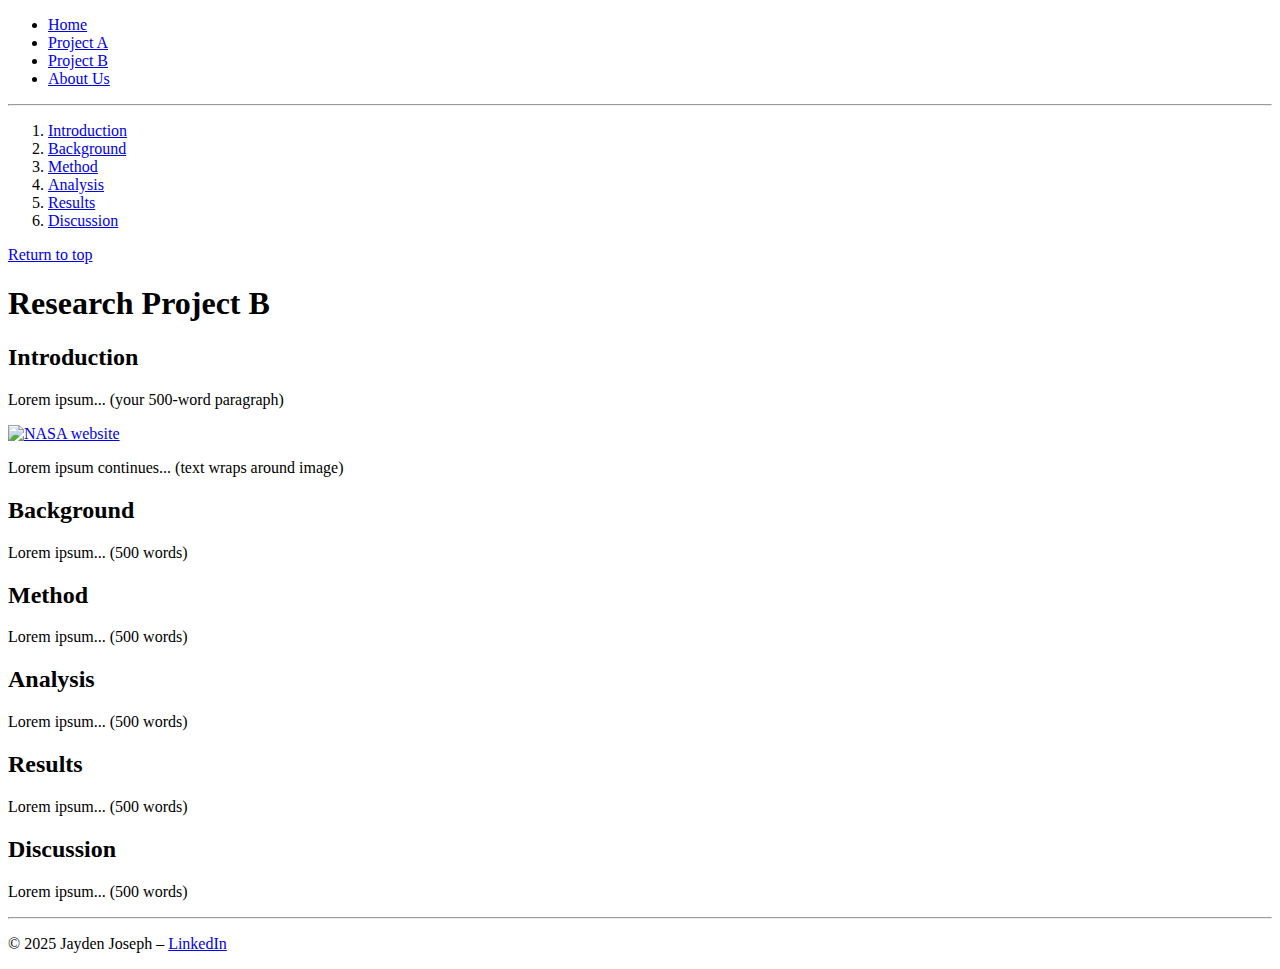
==== exam.html @ c84d7111 "a" ====
<!DOCTYPE html>
<html lang="en">
<head>
  <meta charset="UTF-8" />
  <meta name="viewport" content="width=device-width, initial-scale=1.0" />
  <title>Project B - Exam</title>
  <link rel="stylesheet" href="styles/exam.css" />
</head>
<body>
  <a id="top"></a>

  
  <nav id="nav_menu">
    <ul>
      <li><a href="index.html">Home</a></li>
      <li><a href="project.html">Project A</a></li>
      <li><a href="exam.html" class="current">Project B</a></li>
      <li><a href="#" class="lastitem">About Us</a></li>
    </ul>
  </nav>

  <hr>

  
  <div class="main-content">
    
    <aside>
      <ol class="side-list">
        <li><a href="#introduction">Introduction</a></li>
        <li><a href="#background">Background</a></li>
        <li><a href="#method">Method</a></li>
        <li><a href="#analysis">Analysis</a></li>
        <li><a href="#results">Results</a></li>
        <li><a href="#discussion">Discussion</a></li>
      </ol>
      <p><a href="#top">Return to top</a></p>
    </aside>

    
    <article>
      <h1>Research Project B</h1>

      <h2 id="introduction">Introduction</h2>
      <p>Lorem ipsum... (your 500-word paragraph)</p>

      <a href="https://www.nasa.gov" target="_blank">
        <img src="images/nasa-logo.png" alt="NASA website" class="intro-image">
      </a>
      <p class="wrap-text">Lorem ipsum continues... (text wraps around image)</p>

      <h2 id="background">Background</h2>
      <p>Lorem ipsum... (500 words)</p>

      <h2 id="method">Method</h2>
      <p>Lorem ipsum... (500 words)</p>

      <h2 id="analysis">Analysis</h2>
      <p>Lorem ipsum... (500 words)</p>

      <h2 id="results">Results</h2>
      <p>Lorem ipsum... (500 words)</p>

      <h2 id="discussion">Discussion</h2>
      <p>Lorem ipsum... (500 words)</p>
    </article>
  </div>

  <hr>

  <footer>
    <p>&copy; 2025 Jayden Joseph – <a href="https://www.linkedin.com/in/jayden-joseph-9b647a312/?trk=opento_sprofile_details" target="_blank">LinkedIn</a></p>
  </footer>
</body>
</html>
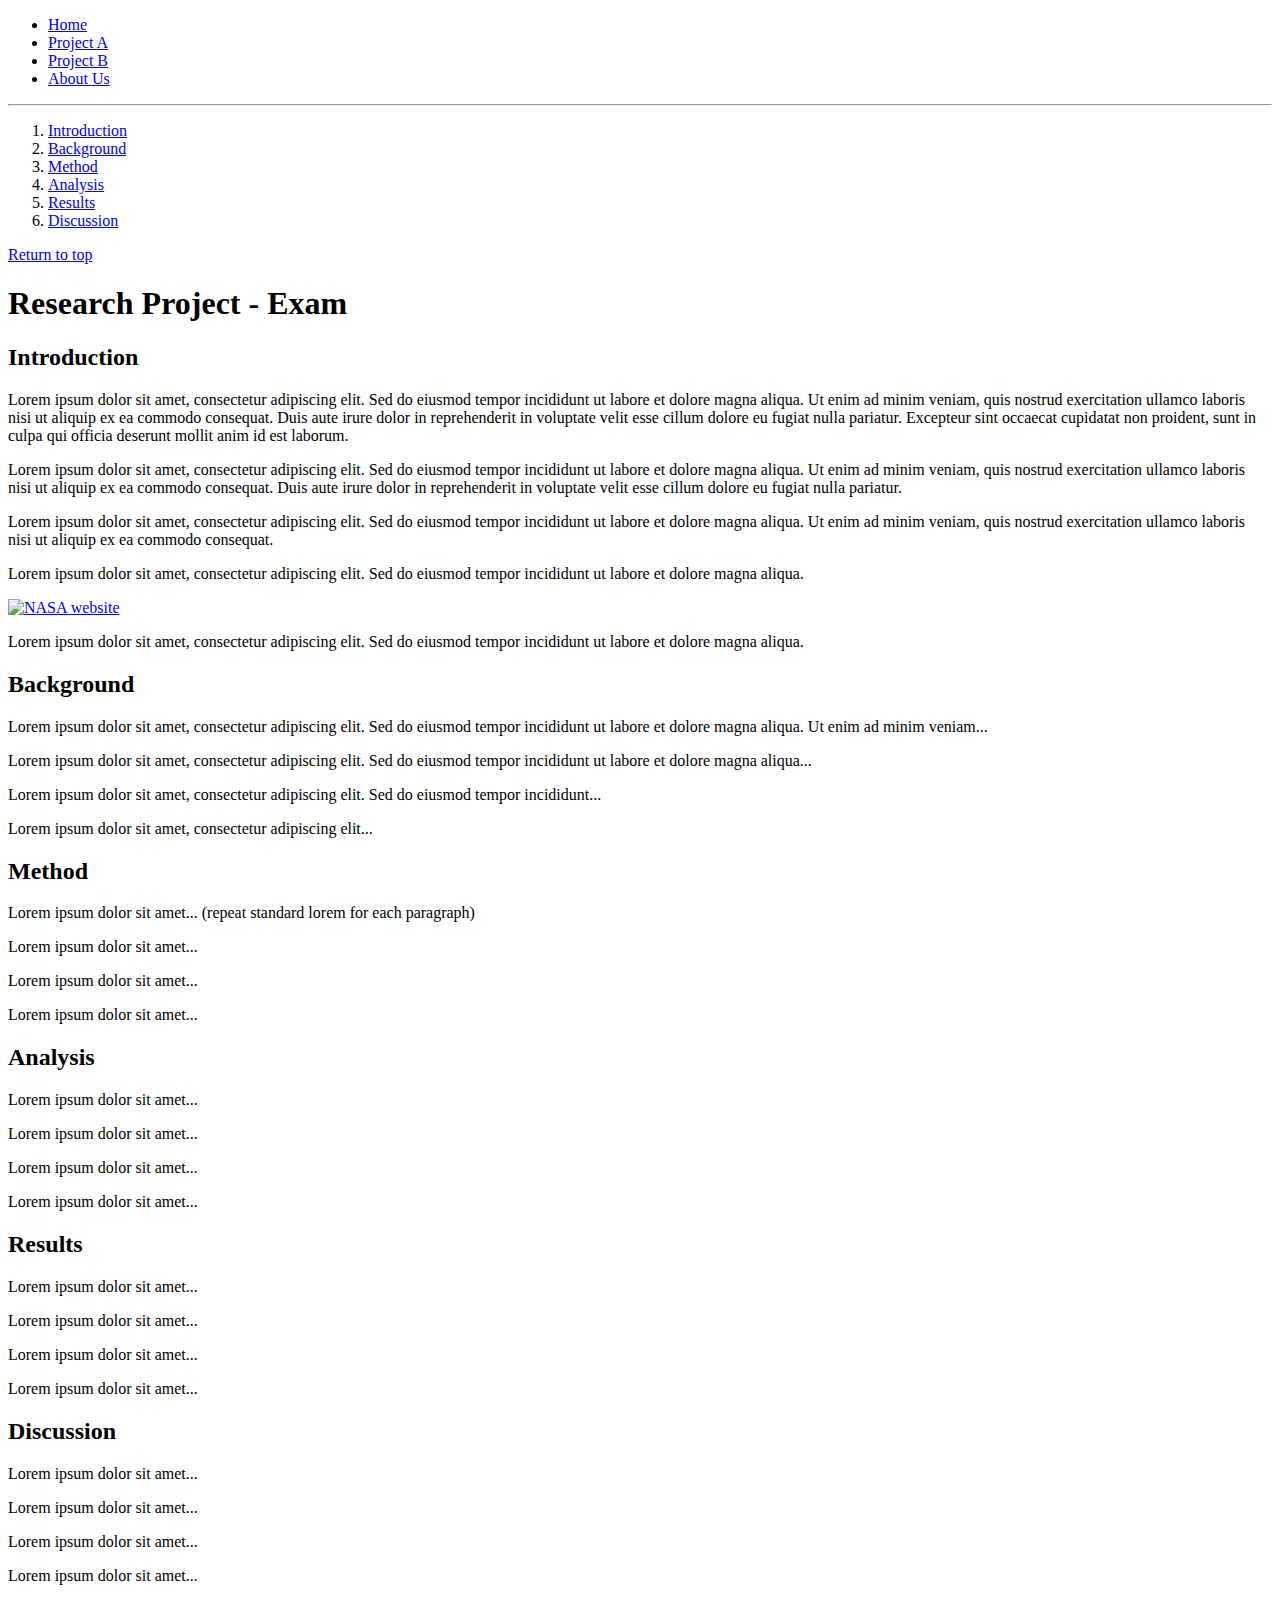
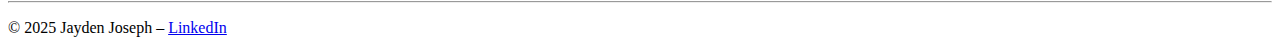
==== commit f0e8da93: "s" ====
--- a/exam.html
+++ b/exam.html
@@ -3,27 +3,24 @@
 <head>
   <meta charset="UTF-8" />
   <meta name="viewport" content="width=device-width, initial-scale=1.0" />
-  <title>Project B - Exam</title>
+  <title>Exam Page</title>
   <link rel="stylesheet" href="styles/exam.css" />
 </head>
 <body>
   <a id="top"></a>
 
-  
   <nav id="nav_menu">
     <ul>
       <li><a href="index.html">Home</a></li>
       <li><a href="project.html">Project A</a></li>
-      <li><a href="exam.html" class="current">Project B</a></li>
+      <li><a href="menu.html">Project B</a></li>
       <li><a href="#" class="lastitem">About Us</a></li>
     </ul>
   </nav>
 
   <hr>
 
-  
   <div class="main-content">
-    
     <aside>
       <ol class="side-list">
         <li><a href="#introduction">Introduction</a></li>
@@ -36,32 +33,49 @@
       <p><a href="#top">Return to top</a></p>
     </aside>
 
-    
     <article>
-      <h1>Research Project B</h1>
+      <h1>Research Project - Exam</h1>
 
       <h2 id="introduction">Introduction</h2>
-      <p>Lorem ipsum... (your 500-word paragraph)</p>
+      <p><span class="dropcap">L</span>orem ipsum dolor sit amet, consectetur adipiscing elit. Sed do eiusmod tempor incididunt ut labore et dolore magna aliqua. Ut enim ad minim veniam, quis nostrud exercitation ullamco laboris nisi ut aliquip ex ea commodo consequat. Duis aute irure dolor in reprehenderit in voluptate velit esse cillum dolore eu fugiat nulla pariatur. Excepteur sint occaecat cupidatat non proident, sunt in culpa qui officia deserunt mollit anim id est laborum.</p>
+      <p><span class="dropcap">L</span>orem ipsum dolor sit amet, consectetur adipiscing elit. Sed do eiusmod tempor incididunt ut labore et dolore magna aliqua. Ut enim ad minim veniam, quis nostrud exercitation ullamco laboris nisi ut aliquip ex ea commodo consequat. Duis aute irure dolor in reprehenderit in voluptate velit esse cillum dolore eu fugiat nulla pariatur.</p>
+      <p><span class="dropcap">L</span>orem ipsum dolor sit amet, consectetur adipiscing elit. Sed do eiusmod tempor incididunt ut labore et dolore magna aliqua. Ut enim ad minim veniam, quis nostrud exercitation ullamco laboris nisi ut aliquip ex ea commodo consequat.</p>
+      <p><span class="dropcap">L</span>orem ipsum dolor sit amet, consectetur adipiscing elit. Sed do eiusmod tempor incididunt ut labore et dolore magna aliqua.</p>
 
       <a href="https://www.nasa.gov" target="_blank">
         <img src="images/nasa-logo.png" alt="NASA website" class="intro-image">
       </a>
-      <p class="wrap-text">Lorem ipsum continues... (text wraps around image)</p>
+      <p class="wrap-text"><span class="dropcap">L</span>orem ipsum dolor sit amet, consectetur adipiscing elit. Sed do eiusmod tempor incididunt ut labore et dolore magna aliqua.</p>
 
       <h2 id="background">Background</h2>
-      <p>Lorem ipsum... (500 words)</p>
+      <p><span class="dropcap">L</span>orem ipsum dolor sit amet, consectetur adipiscing elit. Sed do eiusmod tempor incididunt ut labore et dolore magna aliqua. Ut enim ad minim veniam...</p>
+      <p><span class="dropcap">L</span>orem ipsum dolor sit amet, consectetur adipiscing elit. Sed do eiusmod tempor incididunt ut labore et dolore magna aliqua...</p>
+      <p><span class="dropcap">L</span>orem ipsum dolor sit amet, consectetur adipiscing elit. Sed do eiusmod tempor incididunt...</p>
+      <p><span class="dropcap">L</span>orem ipsum dolor sit amet, consectetur adipiscing elit...</p>
 
       <h2 id="method">Method</h2>
-      <p>Lorem ipsum... (500 words)</p>
+      <p><span class="dropcap">L</span>orem ipsum dolor sit amet... (repeat standard lorem for each paragraph)</p>
+      <p><span class="dropcap">L</span>orem ipsum dolor sit amet...</p>
+      <p><span class="dropcap">L</span>orem ipsum dolor sit amet...</p>
+      <p><span class="dropcap">L</span>orem ipsum dolor sit amet...</p>
 
       <h2 id="analysis">Analysis</h2>
-      <p>Lorem ipsum... (500 words)</p>
+      <p><span class="dropcap">L</span>orem ipsum dolor sit amet...</p>
+      <p><span class="dropcap">L</span>orem ipsum dolor sit amet...</p>
+      <p><span class="dropcap">L</span>orem ipsum dolor sit amet...</p>
+      <p><span class="dropcap">L</span>orem ipsum dolor sit amet...</p>
 
       <h2 id="results">Results</h2>
-      <p>Lorem ipsum... (500 words)</p>
+      <p><span class="dropcap">L</span>orem ipsum dolor sit amet...</p>
+      <p><span class="dropcap">L</span>orem ipsum dolor sit amet...</p>
+      <p><span class="dropcap">L</span>orem ipsum dolor sit amet...</p>
+      <p><span class="dropcap">L</span>orem ipsum dolor sit amet...</p>
 
       <h2 id="discussion">Discussion</h2>
-      <p>Lorem ipsum... (500 words)</p>
+      <p><span class="dropcap">L</span>orem ipsum dolor sit amet...</p>
+      <p><span class="dropcap">L</span>orem ipsum dolor sit amet...</p>
+      <p><span class="dropcap">L</span>orem ipsum dolor sit amet...</p>
+      <p><span class="dropcap">L</span>orem ipsum dolor sit amet...</p>
     </article>
   </div>
 
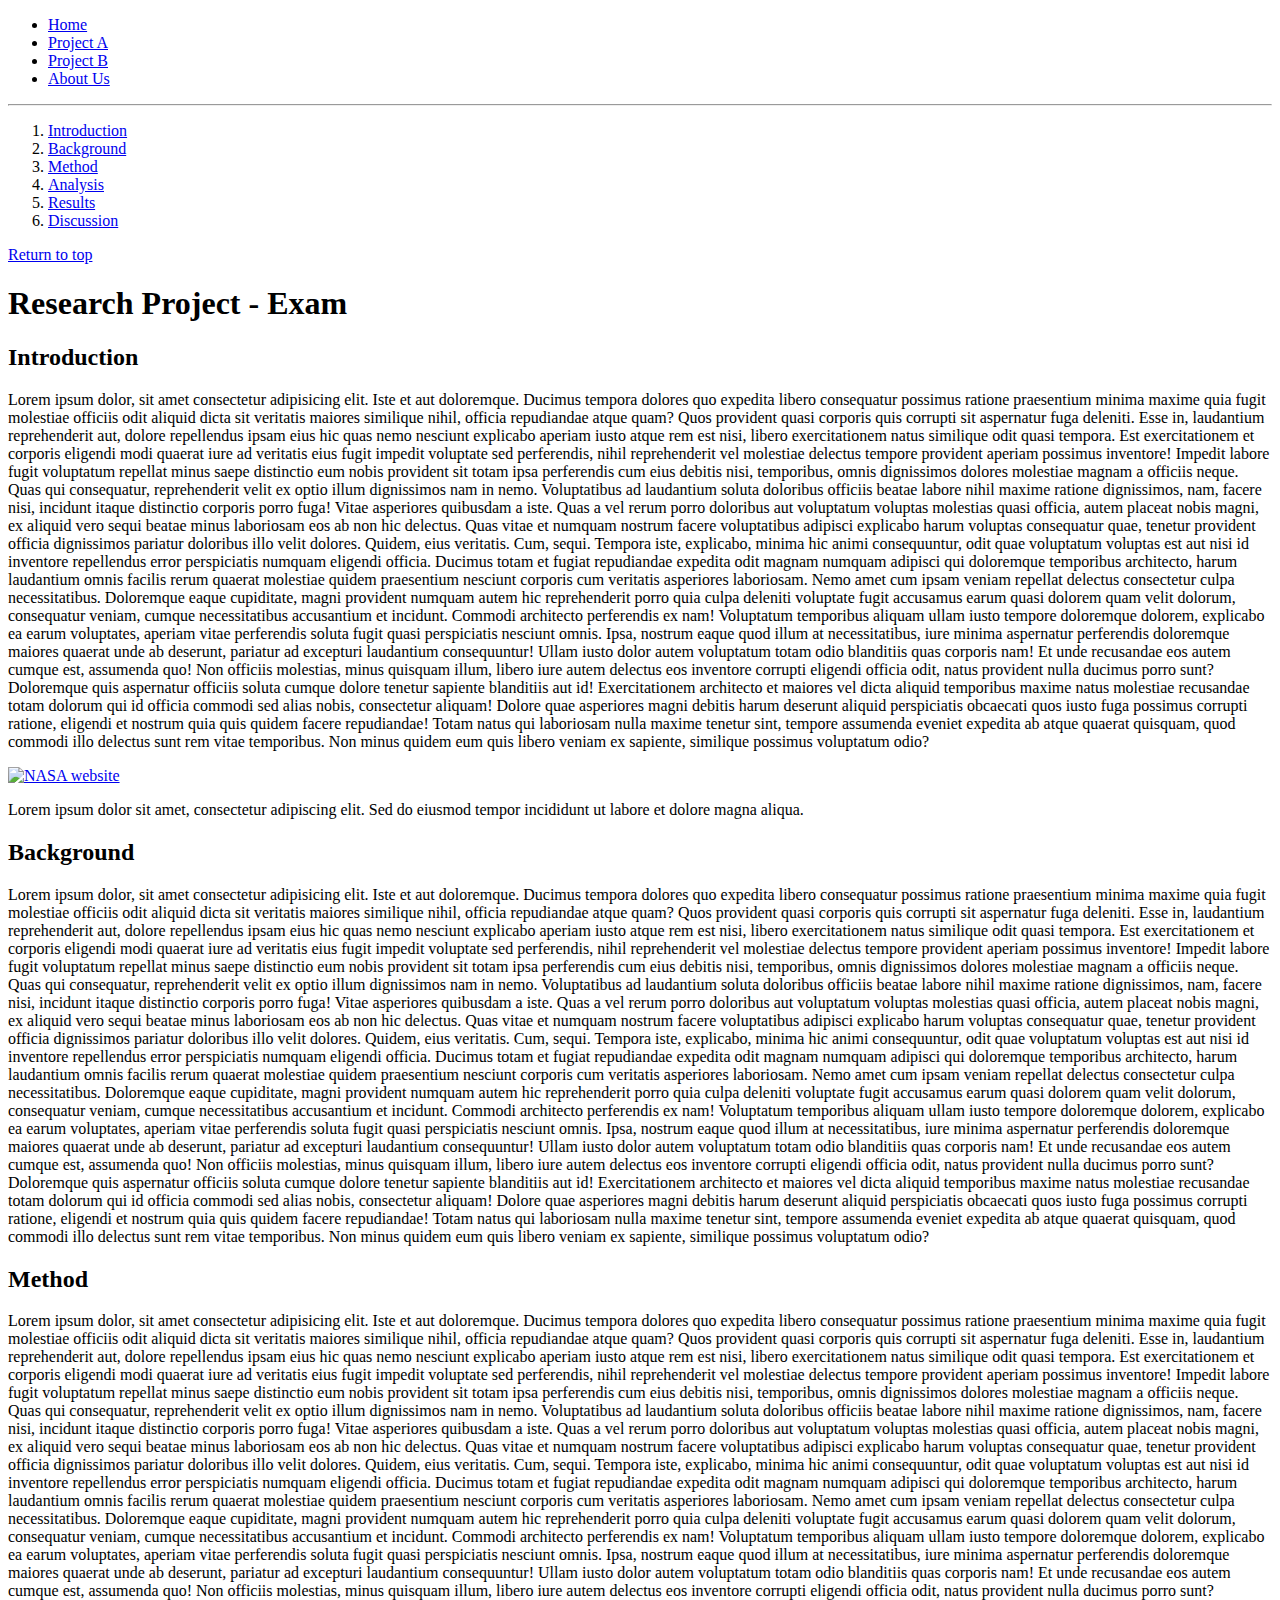
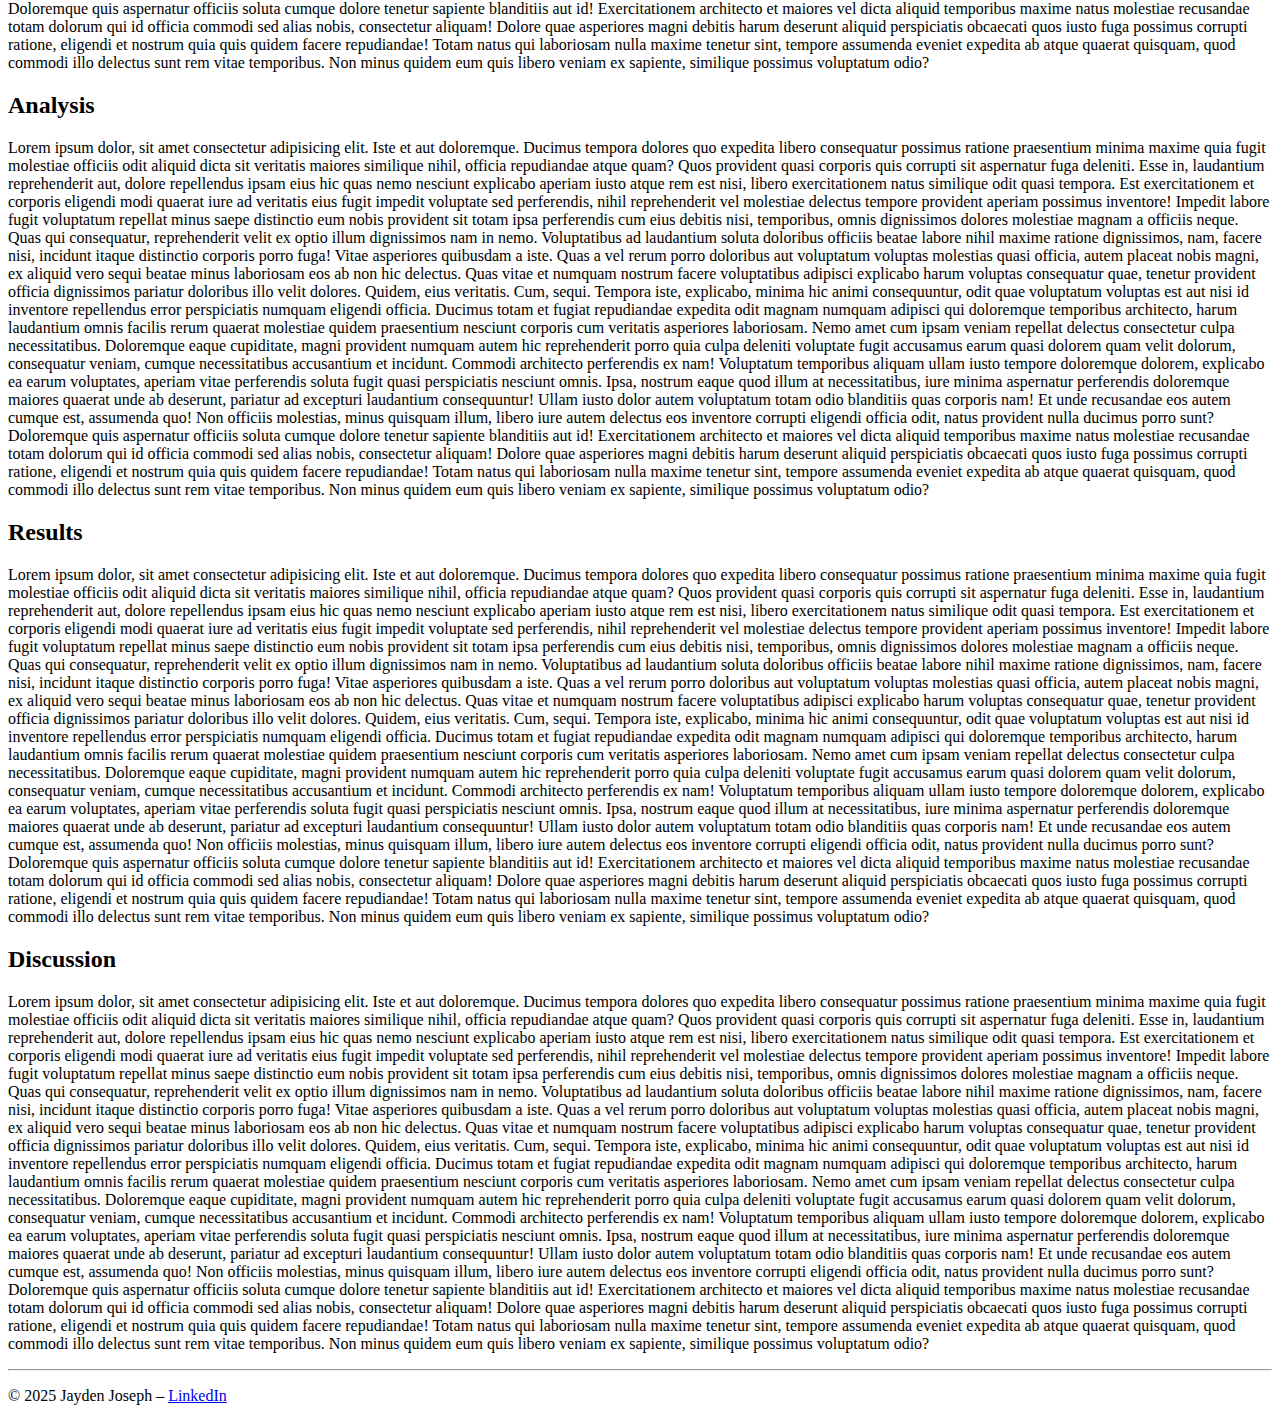
==== commit 48fc693c: "s" ====
--- a/exam.html
+++ b/exam.html
@@ -37,10 +37,7 @@
       <h1>Research Project - Exam</h1>
 
       <h2 id="introduction">Introduction</h2>
-      <p><span class="dropcap">L</span>orem ipsum dolor sit amet, consectetur adipiscing elit. Sed do eiusmod tempor incididunt ut labore et dolore magna aliqua. Ut enim ad minim veniam, quis nostrud exercitation ullamco laboris nisi ut aliquip ex ea commodo consequat. Duis aute irure dolor in reprehenderit in voluptate velit esse cillum dolore eu fugiat nulla pariatur. Excepteur sint occaecat cupidatat non proident, sunt in culpa qui officia deserunt mollit anim id est laborum.</p>
-      <p><span class="dropcap">L</span>orem ipsum dolor sit amet, consectetur adipiscing elit. Sed do eiusmod tempor incididunt ut labore et dolore magna aliqua. Ut enim ad minim veniam, quis nostrud exercitation ullamco laboris nisi ut aliquip ex ea commodo consequat. Duis aute irure dolor in reprehenderit in voluptate velit esse cillum dolore eu fugiat nulla pariatur.</p>
-      <p><span class="dropcap">L</span>orem ipsum dolor sit amet, consectetur adipiscing elit. Sed do eiusmod tempor incididunt ut labore et dolore magna aliqua. Ut enim ad minim veniam, quis nostrud exercitation ullamco laboris nisi ut aliquip ex ea commodo consequat.</p>
-      <p><span class="dropcap">L</span>orem ipsum dolor sit amet, consectetur adipiscing elit. Sed do eiusmod tempor incididunt ut labore et dolore magna aliqua.</p>
+      <p>Lorem ipsum dolor, sit amet consectetur adipisicing elit. Iste et aut doloremque. Ducimus tempora dolores quo expedita libero consequatur possimus ratione praesentium minima maxime quia fugit molestiae officiis odit aliquid dicta sit veritatis maiores similique nihil, officia repudiandae atque quam? Quos provident quasi corporis quis corrupti sit aspernatur fuga deleniti. Esse in, laudantium reprehenderit aut, dolore repellendus ipsam eius hic quas nemo nesciunt explicabo aperiam iusto atque rem est nisi, libero exercitationem natus similique odit quasi tempora. Est exercitationem et corporis eligendi modi quaerat iure ad veritatis eius fugit impedit voluptate sed perferendis, nihil reprehenderit vel molestiae delectus tempore provident aperiam possimus inventore! Impedit labore fugit voluptatum repellat minus saepe distinctio eum nobis provident sit totam ipsa perferendis cum eius debitis nisi, temporibus, omnis dignissimos dolores molestiae magnam a officiis neque. Quas qui consequatur, reprehenderit velit ex optio illum dignissimos nam in nemo. Voluptatibus ad laudantium soluta doloribus officiis beatae labore nihil maxime ratione dignissimos, nam, facere nisi, incidunt itaque distinctio corporis porro fuga! Vitae asperiores quibusdam a iste. Quas a vel rerum porro doloribus aut voluptatum voluptas molestias quasi officia, autem placeat nobis magni, ex aliquid vero sequi beatae minus laboriosam eos ab non hic delectus. Quas vitae et numquam nostrum facere voluptatibus adipisci explicabo harum voluptas consequatur quae, tenetur provident officia dignissimos pariatur doloribus illo velit dolores. Quidem, eius veritatis. Cum, sequi. Tempora iste, explicabo, minima hic animi consequuntur, odit quae voluptatum voluptas est aut nisi id inventore repellendus error perspiciatis numquam eligendi officia. Ducimus totam et fugiat repudiandae expedita odit magnam numquam adipisci qui doloremque temporibus architecto, harum laudantium omnis facilis rerum quaerat molestiae quidem praesentium nesciunt corporis cum veritatis asperiores laboriosam. Nemo amet cum ipsam veniam repellat delectus consectetur culpa necessitatibus. Doloremque eaque cupiditate, magni provident numquam autem hic reprehenderit porro quia culpa deleniti voluptate fugit accusamus earum quasi dolorem quam velit dolorum, consequatur veniam, cumque necessitatibus accusantium et incidunt. Commodi architecto perferendis ex nam! Voluptatum temporibus aliquam ullam iusto tempore doloremque dolorem, explicabo ea earum voluptates, aperiam vitae perferendis soluta fugit quasi perspiciatis nesciunt omnis. Ipsa, nostrum eaque quod illum at necessitatibus, iure minima aspernatur perferendis doloremque maiores quaerat unde ab deserunt, pariatur ad excepturi laudantium consequuntur! Ullam iusto dolor autem voluptatum totam odio blanditiis quas corporis nam! Et unde recusandae eos autem cumque est, assumenda quo! Non officiis molestias, minus quisquam illum, libero iure autem delectus eos inventore corrupti eligendi officia odit, natus provident nulla ducimus porro sunt? Doloremque quis aspernatur officiis soluta cumque dolore tenetur sapiente blanditiis aut id! Exercitationem architecto et maiores vel dicta aliquid temporibus maxime natus molestiae recusandae totam dolorum qui id officia commodi sed alias nobis, consectetur aliquam! Dolore quae asperiores magni debitis harum deserunt aliquid perspiciatis obcaecati quos iusto fuga possimus corrupti ratione, eligendi et nostrum quia quis quidem facere repudiandae! Totam natus qui laboriosam nulla maxime tenetur sint, tempore assumenda eveniet expedita ab atque quaerat quisquam, quod commodi illo delectus sunt rem vitae temporibus. Non minus quidem eum quis libero veniam ex sapiente, similique possimus voluptatum odio?</p>
 
       <a href="https://www.nasa.gov" target="_blank">
         <img src="images/nasa-logo.png" alt="NASA website" class="intro-image">
@@ -48,34 +45,19 @@
       <p class="wrap-text"><span class="dropcap">L</span>orem ipsum dolor sit amet, consectetur adipiscing elit. Sed do eiusmod tempor incididunt ut labore et dolore magna aliqua.</p>
 
       <h2 id="background">Background</h2>
-      <p><span class="dropcap">L</span>orem ipsum dolor sit amet, consectetur adipiscing elit. Sed do eiusmod tempor incididunt ut labore et dolore magna aliqua. Ut enim ad minim veniam...</p>
-      <p><span class="dropcap">L</span>orem ipsum dolor sit amet, consectetur adipiscing elit. Sed do eiusmod tempor incididunt ut labore et dolore magna aliqua...</p>
-      <p><span class="dropcap">L</span>orem ipsum dolor sit amet, consectetur adipiscing elit. Sed do eiusmod tempor incididunt...</p>
-      <p><span class="dropcap">L</span>orem ipsum dolor sit amet, consectetur adipiscing elit...</p>
+      <p>Lorem ipsum dolor, sit amet consectetur adipisicing elit. Iste et aut doloremque. Ducimus tempora dolores quo expedita libero consequatur possimus ratione praesentium minima maxime quia fugit molestiae officiis odit aliquid dicta sit veritatis maiores similique nihil, officia repudiandae atque quam? Quos provident quasi corporis quis corrupti sit aspernatur fuga deleniti. Esse in, laudantium reprehenderit aut, dolore repellendus ipsam eius hic quas nemo nesciunt explicabo aperiam iusto atque rem est nisi, libero exercitationem natus similique odit quasi tempora. Est exercitationem et corporis eligendi modi quaerat iure ad veritatis eius fugit impedit voluptate sed perferendis, nihil reprehenderit vel molestiae delectus tempore provident aperiam possimus inventore! Impedit labore fugit voluptatum repellat minus saepe distinctio eum nobis provident sit totam ipsa perferendis cum eius debitis nisi, temporibus, omnis dignissimos dolores molestiae magnam a officiis neque. Quas qui consequatur, reprehenderit velit ex optio illum dignissimos nam in nemo. Voluptatibus ad laudantium soluta doloribus officiis beatae labore nihil maxime ratione dignissimos, nam, facere nisi, incidunt itaque distinctio corporis porro fuga! Vitae asperiores quibusdam a iste. Quas a vel rerum porro doloribus aut voluptatum voluptas molestias quasi officia, autem placeat nobis magni, ex aliquid vero sequi beatae minus laboriosam eos ab non hic delectus. Quas vitae et numquam nostrum facere voluptatibus adipisci explicabo harum voluptas consequatur quae, tenetur provident officia dignissimos pariatur doloribus illo velit dolores. Quidem, eius veritatis. Cum, sequi. Tempora iste, explicabo, minima hic animi consequuntur, odit quae voluptatum voluptas est aut nisi id inventore repellendus error perspiciatis numquam eligendi officia. Ducimus totam et fugiat repudiandae expedita odit magnam numquam adipisci qui doloremque temporibus architecto, harum laudantium omnis facilis rerum quaerat molestiae quidem praesentium nesciunt corporis cum veritatis asperiores laboriosam. Nemo amet cum ipsam veniam repellat delectus consectetur culpa necessitatibus. Doloremque eaque cupiditate, magni provident numquam autem hic reprehenderit porro quia culpa deleniti voluptate fugit accusamus earum quasi dolorem quam velit dolorum, consequatur veniam, cumque necessitatibus accusantium et incidunt. Commodi architecto perferendis ex nam! Voluptatum temporibus aliquam ullam iusto tempore doloremque dolorem, explicabo ea earum voluptates, aperiam vitae perferendis soluta fugit quasi perspiciatis nesciunt omnis. Ipsa, nostrum eaque quod illum at necessitatibus, iure minima aspernatur perferendis doloremque maiores quaerat unde ab deserunt, pariatur ad excepturi laudantium consequuntur! Ullam iusto dolor autem voluptatum totam odio blanditiis quas corporis nam! Et unde recusandae eos autem cumque est, assumenda quo! Non officiis molestias, minus quisquam illum, libero iure autem delectus eos inventore corrupti eligendi officia odit, natus provident nulla ducimus porro sunt? Doloremque quis aspernatur officiis soluta cumque dolore tenetur sapiente blanditiis aut id! Exercitationem architecto et maiores vel dicta aliquid temporibus maxime natus molestiae recusandae totam dolorum qui id officia commodi sed alias nobis, consectetur aliquam! Dolore quae asperiores magni debitis harum deserunt aliquid perspiciatis obcaecati quos iusto fuga possimus corrupti ratione, eligendi et nostrum quia quis quidem facere repudiandae! Totam natus qui laboriosam nulla maxime tenetur sint, tempore assumenda eveniet expedita ab atque quaerat quisquam, quod commodi illo delectus sunt rem vitae temporibus. Non minus quidem eum quis libero veniam ex sapiente, similique possimus voluptatum odio?</p>
 
       <h2 id="method">Method</h2>
-      <p><span class="dropcap">L</span>orem ipsum dolor sit amet... (repeat standard lorem for each paragraph)</p>
-      <p><span class="dropcap">L</span>orem ipsum dolor sit amet...</p>
-      <p><span class="dropcap">L</span>orem ipsum dolor sit amet...</p>
-      <p><span class="dropcap">L</span>orem ipsum dolor sit amet...</p>
+      <p>Lorem ipsum dolor, sit amet consectetur adipisicing elit. Iste et aut doloremque. Ducimus tempora dolores quo expedita libero consequatur possimus ratione praesentium minima maxime quia fugit molestiae officiis odit aliquid dicta sit veritatis maiores similique nihil, officia repudiandae atque quam? Quos provident quasi corporis quis corrupti sit aspernatur fuga deleniti. Esse in, laudantium reprehenderit aut, dolore repellendus ipsam eius hic quas nemo nesciunt explicabo aperiam iusto atque rem est nisi, libero exercitationem natus similique odit quasi tempora. Est exercitationem et corporis eligendi modi quaerat iure ad veritatis eius fugit impedit voluptate sed perferendis, nihil reprehenderit vel molestiae delectus tempore provident aperiam possimus inventore! Impedit labore fugit voluptatum repellat minus saepe distinctio eum nobis provident sit totam ipsa perferendis cum eius debitis nisi, temporibus, omnis dignissimos dolores molestiae magnam a officiis neque. Quas qui consequatur, reprehenderit velit ex optio illum dignissimos nam in nemo. Voluptatibus ad laudantium soluta doloribus officiis beatae labore nihil maxime ratione dignissimos, nam, facere nisi, incidunt itaque distinctio corporis porro fuga! Vitae asperiores quibusdam a iste. Quas a vel rerum porro doloribus aut voluptatum voluptas molestias quasi officia, autem placeat nobis magni, ex aliquid vero sequi beatae minus laboriosam eos ab non hic delectus. Quas vitae et numquam nostrum facere voluptatibus adipisci explicabo harum voluptas consequatur quae, tenetur provident officia dignissimos pariatur doloribus illo velit dolores. Quidem, eius veritatis. Cum, sequi. Tempora iste, explicabo, minima hic animi consequuntur, odit quae voluptatum voluptas est aut nisi id inventore repellendus error perspiciatis numquam eligendi officia. Ducimus totam et fugiat repudiandae expedita odit magnam numquam adipisci qui doloremque temporibus architecto, harum laudantium omnis facilis rerum quaerat molestiae quidem praesentium nesciunt corporis cum veritatis asperiores laboriosam. Nemo amet cum ipsam veniam repellat delectus consectetur culpa necessitatibus. Doloremque eaque cupiditate, magni provident numquam autem hic reprehenderit porro quia culpa deleniti voluptate fugit accusamus earum quasi dolorem quam velit dolorum, consequatur veniam, cumque necessitatibus accusantium et incidunt. Commodi architecto perferendis ex nam! Voluptatum temporibus aliquam ullam iusto tempore doloremque dolorem, explicabo ea earum voluptates, aperiam vitae perferendis soluta fugit quasi perspiciatis nesciunt omnis. Ipsa, nostrum eaque quod illum at necessitatibus, iure minima aspernatur perferendis doloremque maiores quaerat unde ab deserunt, pariatur ad excepturi laudantium consequuntur! Ullam iusto dolor autem voluptatum totam odio blanditiis quas corporis nam! Et unde recusandae eos autem cumque est, assumenda quo! Non officiis molestias, minus quisquam illum, libero iure autem delectus eos inventore corrupti eligendi officia odit, natus provident nulla ducimus porro sunt? Doloremque quis aspernatur officiis soluta cumque dolore tenetur sapiente blanditiis aut id! Exercitationem architecto et maiores vel dicta aliquid temporibus maxime natus molestiae recusandae totam dolorum qui id officia commodi sed alias nobis, consectetur aliquam! Dolore quae asperiores magni debitis harum deserunt aliquid perspiciatis obcaecati quos iusto fuga possimus corrupti ratione, eligendi et nostrum quia quis quidem facere repudiandae! Totam natus qui laboriosam nulla maxime tenetur sint, tempore assumenda eveniet expedita ab atque quaerat quisquam, quod commodi illo delectus sunt rem vitae temporibus. Non minus quidem eum quis libero veniam ex sapiente, similique possimus voluptatum odio?</p>
 
       <h2 id="analysis">Analysis</h2>
-      <p><span class="dropcap">L</span>orem ipsum dolor sit amet...</p>
-      <p><span class="dropcap">L</span>orem ipsum dolor sit amet...</p>
-      <p><span class="dropcap">L</span>orem ipsum dolor sit amet...</p>
-      <p><span class="dropcap">L</span>orem ipsum dolor sit amet...</p>
+      <p>Lorem ipsum dolor, sit amet consectetur adipisicing elit. Iste et aut doloremque. Ducimus tempora dolores quo expedita libero consequatur possimus ratione praesentium minima maxime quia fugit molestiae officiis odit aliquid dicta sit veritatis maiores similique nihil, officia repudiandae atque quam? Quos provident quasi corporis quis corrupti sit aspernatur fuga deleniti. Esse in, laudantium reprehenderit aut, dolore repellendus ipsam eius hic quas nemo nesciunt explicabo aperiam iusto atque rem est nisi, libero exercitationem natus similique odit quasi tempora. Est exercitationem et corporis eligendi modi quaerat iure ad veritatis eius fugit impedit voluptate sed perferendis, nihil reprehenderit vel molestiae delectus tempore provident aperiam possimus inventore! Impedit labore fugit voluptatum repellat minus saepe distinctio eum nobis provident sit totam ipsa perferendis cum eius debitis nisi, temporibus, omnis dignissimos dolores molestiae magnam a officiis neque. Quas qui consequatur, reprehenderit velit ex optio illum dignissimos nam in nemo. Voluptatibus ad laudantium soluta doloribus officiis beatae labore nihil maxime ratione dignissimos, nam, facere nisi, incidunt itaque distinctio corporis porro fuga! Vitae asperiores quibusdam a iste. Quas a vel rerum porro doloribus aut voluptatum voluptas molestias quasi officia, autem placeat nobis magni, ex aliquid vero sequi beatae minus laboriosam eos ab non hic delectus. Quas vitae et numquam nostrum facere voluptatibus adipisci explicabo harum voluptas consequatur quae, tenetur provident officia dignissimos pariatur doloribus illo velit dolores. Quidem, eius veritatis. Cum, sequi. Tempora iste, explicabo, minima hic animi consequuntur, odit quae voluptatum voluptas est aut nisi id inventore repellendus error perspiciatis numquam eligendi officia. Ducimus totam et fugiat repudiandae expedita odit magnam numquam adipisci qui doloremque temporibus architecto, harum laudantium omnis facilis rerum quaerat molestiae quidem praesentium nesciunt corporis cum veritatis asperiores laboriosam. Nemo amet cum ipsam veniam repellat delectus consectetur culpa necessitatibus. Doloremque eaque cupiditate, magni provident numquam autem hic reprehenderit porro quia culpa deleniti voluptate fugit accusamus earum quasi dolorem quam velit dolorum, consequatur veniam, cumque necessitatibus accusantium et incidunt. Commodi architecto perferendis ex nam! Voluptatum temporibus aliquam ullam iusto tempore doloremque dolorem, explicabo ea earum voluptates, aperiam vitae perferendis soluta fugit quasi perspiciatis nesciunt omnis. Ipsa, nostrum eaque quod illum at necessitatibus, iure minima aspernatur perferendis doloremque maiores quaerat unde ab deserunt, pariatur ad excepturi laudantium consequuntur! Ullam iusto dolor autem voluptatum totam odio blanditiis quas corporis nam! Et unde recusandae eos autem cumque est, assumenda quo! Non officiis molestias, minus quisquam illum, libero iure autem delectus eos inventore corrupti eligendi officia odit, natus provident nulla ducimus porro sunt? Doloremque quis aspernatur officiis soluta cumque dolore tenetur sapiente blanditiis aut id! Exercitationem architecto et maiores vel dicta aliquid temporibus maxime natus molestiae recusandae totam dolorum qui id officia commodi sed alias nobis, consectetur aliquam! Dolore quae asperiores magni debitis harum deserunt aliquid perspiciatis obcaecati quos iusto fuga possimus corrupti ratione, eligendi et nostrum quia quis quidem facere repudiandae! Totam natus qui laboriosam nulla maxime tenetur sint, tempore assumenda eveniet expedita ab atque quaerat quisquam, quod commodi illo delectus sunt rem vitae temporibus. Non minus quidem eum quis libero veniam ex sapiente, similique possimus voluptatum odio?</p>
 
       <h2 id="results">Results</h2>
-      <p><span class="dropcap">L</span>orem ipsum dolor sit amet...</p>
-      <p><span class="dropcap">L</span>orem ipsum dolor sit amet...</p>
-      <p><span class="dropcap">L</span>orem ipsum dolor sit amet...</p>
-      <p><span class="dropcap">L</span>orem ipsum dolor sit amet...</p>
+      <p>Lorem ipsum dolor, sit amet consectetur adipisicing elit. Iste et aut doloremque. Ducimus tempora dolores quo expedita libero consequatur possimus ratione praesentium minima maxime quia fugit molestiae officiis odit aliquid dicta sit veritatis maiores similique nihil, officia repudiandae atque quam? Quos provident quasi corporis quis corrupti sit aspernatur fuga deleniti. Esse in, laudantium reprehenderit aut, dolore repellendus ipsam eius hic quas nemo nesciunt explicabo aperiam iusto atque rem est nisi, libero exercitationem natus similique odit quasi tempora. Est exercitationem et corporis eligendi modi quaerat iure ad veritatis eius fugit impedit voluptate sed perferendis, nihil reprehenderit vel molestiae delectus tempore provident aperiam possimus inventore! Impedit labore fugit voluptatum repellat minus saepe distinctio eum nobis provident sit totam ipsa perferendis cum eius debitis nisi, temporibus, omnis dignissimos dolores molestiae magnam a officiis neque. Quas qui consequatur, reprehenderit velit ex optio illum dignissimos nam in nemo. Voluptatibus ad laudantium soluta doloribus officiis beatae labore nihil maxime ratione dignissimos, nam, facere nisi, incidunt itaque distinctio corporis porro fuga! Vitae asperiores quibusdam a iste. Quas a vel rerum porro doloribus aut voluptatum voluptas molestias quasi officia, autem placeat nobis magni, ex aliquid vero sequi beatae minus laboriosam eos ab non hic delectus. Quas vitae et numquam nostrum facere voluptatibus adipisci explicabo harum voluptas consequatur quae, tenetur provident officia dignissimos pariatur doloribus illo velit dolores. Quidem, eius veritatis. Cum, sequi. Tempora iste, explicabo, minima hic animi consequuntur, odit quae voluptatum voluptas est aut nisi id inventore repellendus error perspiciatis numquam eligendi officia. Ducimus totam et fugiat repudiandae expedita odit magnam numquam adipisci qui doloremque temporibus architecto, harum laudantium omnis facilis rerum quaerat molestiae quidem praesentium nesciunt corporis cum veritatis asperiores laboriosam. Nemo amet cum ipsam veniam repellat delectus consectetur culpa necessitatibus. Doloremque eaque cupiditate, magni provident numquam autem hic reprehenderit porro quia culpa deleniti voluptate fugit accusamus earum quasi dolorem quam velit dolorum, consequatur veniam, cumque necessitatibus accusantium et incidunt. Commodi architecto perferendis ex nam! Voluptatum temporibus aliquam ullam iusto tempore doloremque dolorem, explicabo ea earum voluptates, aperiam vitae perferendis soluta fugit quasi perspiciatis nesciunt omnis. Ipsa, nostrum eaque quod illum at necessitatibus, iure minima aspernatur perferendis doloremque maiores quaerat unde ab deserunt, pariatur ad excepturi laudantium consequuntur! Ullam iusto dolor autem voluptatum totam odio blanditiis quas corporis nam! Et unde recusandae eos autem cumque est, assumenda quo! Non officiis molestias, minus quisquam illum, libero iure autem delectus eos inventore corrupti eligendi officia odit, natus provident nulla ducimus porro sunt? Doloremque quis aspernatur officiis soluta cumque dolore tenetur sapiente blanditiis aut id! Exercitationem architecto et maiores vel dicta aliquid temporibus maxime natus molestiae recusandae totam dolorum qui id officia commodi sed alias nobis, consectetur aliquam! Dolore quae asperiores magni debitis harum deserunt aliquid perspiciatis obcaecati quos iusto fuga possimus corrupti ratione, eligendi et nostrum quia quis quidem facere repudiandae! Totam natus qui laboriosam nulla maxime tenetur sint, tempore assumenda eveniet expedita ab atque quaerat quisquam, quod commodi illo delectus sunt rem vitae temporibus. Non minus quidem eum quis libero veniam ex sapiente, similique possimus voluptatum odio?</p>
 
       <h2 id="discussion">Discussion</h2>
-      <p><span class="dropcap">L</span>orem ipsum dolor sit amet...</p>
-      <p><span class="dropcap">L</span>orem ipsum dolor sit amet...</p>
-      <p><span class="dropcap">L</span>orem ipsum dolor sit amet...</p>
-      <p><span class="dropcap">L</span>orem ipsum dolor sit amet...</p>
+      <p>Lorem ipsum dolor, sit amet consectetur adipisicing elit. Iste et aut doloremque. Ducimus tempora dolores quo expedita libero consequatur possimus ratione praesentium minima maxime quia fugit molestiae officiis odit aliquid dicta sit veritatis maiores similique nihil, officia repudiandae atque quam? Quos provident quasi corporis quis corrupti sit aspernatur fuga deleniti. Esse in, laudantium reprehenderit aut, dolore repellendus ipsam eius hic quas nemo nesciunt explicabo aperiam iusto atque rem est nisi, libero exercitationem natus similique odit quasi tempora. Est exercitationem et corporis eligendi modi quaerat iure ad veritatis eius fugit impedit voluptate sed perferendis, nihil reprehenderit vel molestiae delectus tempore provident aperiam possimus inventore! Impedit labore fugit voluptatum repellat minus saepe distinctio eum nobis provident sit totam ipsa perferendis cum eius debitis nisi, temporibus, omnis dignissimos dolores molestiae magnam a officiis neque. Quas qui consequatur, reprehenderit velit ex optio illum dignissimos nam in nemo. Voluptatibus ad laudantium soluta doloribus officiis beatae labore nihil maxime ratione dignissimos, nam, facere nisi, incidunt itaque distinctio corporis porro fuga! Vitae asperiores quibusdam a iste. Quas a vel rerum porro doloribus aut voluptatum voluptas molestias quasi officia, autem placeat nobis magni, ex aliquid vero sequi beatae minus laboriosam eos ab non hic delectus. Quas vitae et numquam nostrum facere voluptatibus adipisci explicabo harum voluptas consequatur quae, tenetur provident officia dignissimos pariatur doloribus illo velit dolores. Quidem, eius veritatis. Cum, sequi. Tempora iste, explicabo, minima hic animi consequuntur, odit quae voluptatum voluptas est aut nisi id inventore repellendus error perspiciatis numquam eligendi officia. Ducimus totam et fugiat repudiandae expedita odit magnam numquam adipisci qui doloremque temporibus architecto, harum laudantium omnis facilis rerum quaerat molestiae quidem praesentium nesciunt corporis cum veritatis asperiores laboriosam. Nemo amet cum ipsam veniam repellat delectus consectetur culpa necessitatibus. Doloremque eaque cupiditate, magni provident numquam autem hic reprehenderit porro quia culpa deleniti voluptate fugit accusamus earum quasi dolorem quam velit dolorum, consequatur veniam, cumque necessitatibus accusantium et incidunt. Commodi architecto perferendis ex nam! Voluptatum temporibus aliquam ullam iusto tempore doloremque dolorem, explicabo ea earum voluptates, aperiam vitae perferendis soluta fugit quasi perspiciatis nesciunt omnis. Ipsa, nostrum eaque quod illum at necessitatibus, iure minima aspernatur perferendis doloremque maiores quaerat unde ab deserunt, pariatur ad excepturi laudantium consequuntur! Ullam iusto dolor autem voluptatum totam odio blanditiis quas corporis nam! Et unde recusandae eos autem cumque est, assumenda quo! Non officiis molestias, minus quisquam illum, libero iure autem delectus eos inventore corrupti eligendi officia odit, natus provident nulla ducimus porro sunt? Doloremque quis aspernatur officiis soluta cumque dolore tenetur sapiente blanditiis aut id! Exercitationem architecto et maiores vel dicta aliquid temporibus maxime natus molestiae recusandae totam dolorum qui id officia commodi sed alias nobis, consectetur aliquam! Dolore quae asperiores magni debitis harum deserunt aliquid perspiciatis obcaecati quos iusto fuga possimus corrupti ratione, eligendi et nostrum quia quis quidem facere repudiandae! Totam natus qui laboriosam nulla maxime tenetur sint, tempore assumenda eveniet expedita ab atque quaerat quisquam, quod commodi illo delectus sunt rem vitae temporibus. Non minus quidem eum quis libero veniam ex sapiente, similique possimus voluptatum odio?</p>
     </article>
   </div>
 
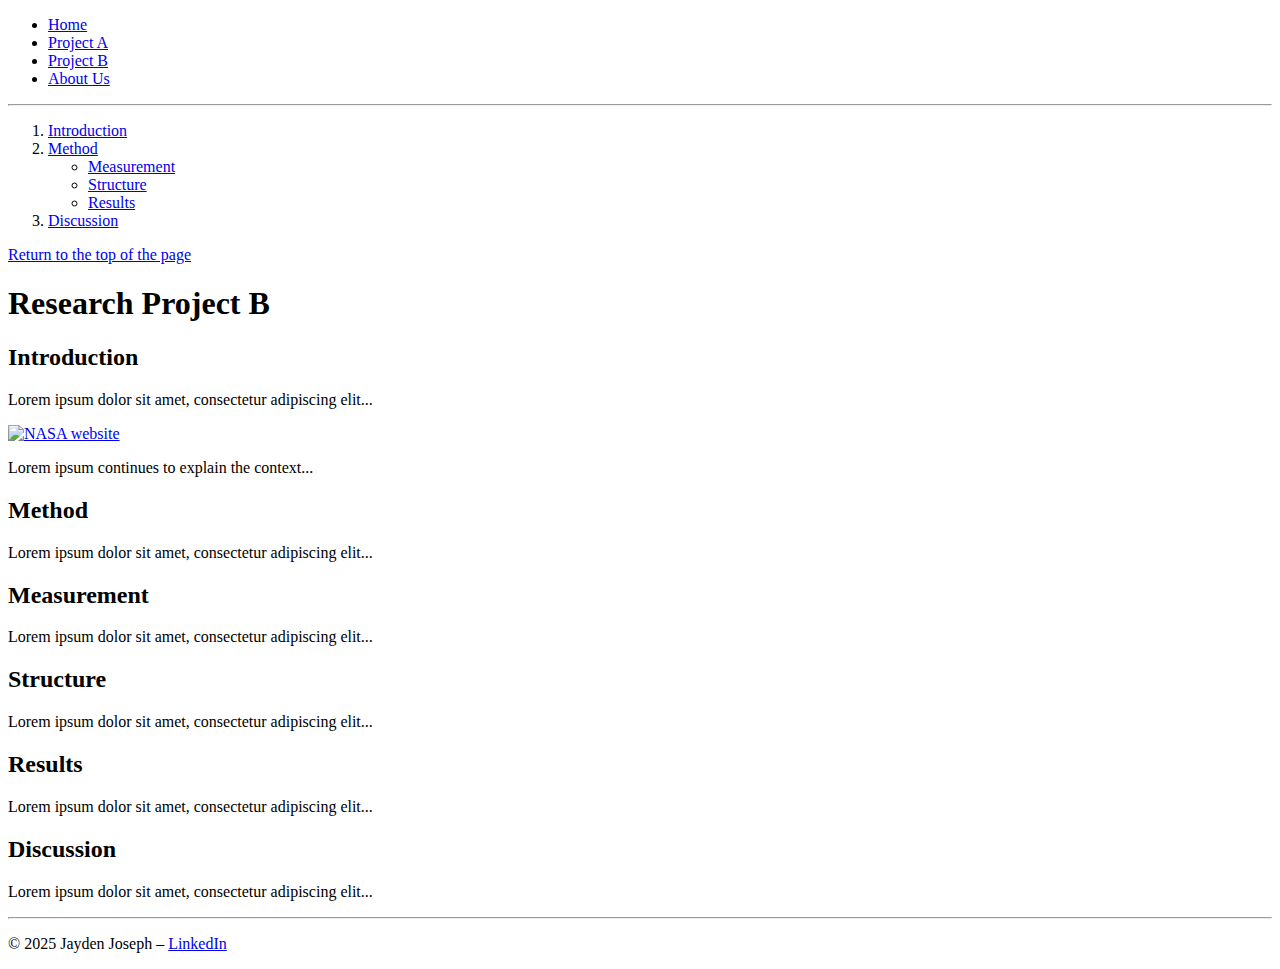
==== commit ddb246f5: "a" ====
--- a/exam.html
+++ b/exam.html
@@ -9,11 +9,12 @@
 <body>
   <a id="top"></a>
 
+  <!-- Navigation Bar -->
   <nav id="nav_menu">
     <ul>
       <li><a href="index.html">Home</a></li>
       <li><a href="project.html">Project A</a></li>
-      <li><a href="menu.html">Project B</a></li>
+      <li><a href="exam.html" class="current">Project B</a></li>
       <li><a href="#" class="lastitem">About Us</a></li>
     </ul>
   </nav>
@@ -21,43 +22,49 @@
   <hr>
 
   <div class="main-content">
+    <!-- Sidebar -->
     <aside>
       <ol class="side-list">
         <li><a href="#introduction">Introduction</a></li>
-        <li><a href="#background">Background</a></li>
-        <li><a href="#method">Method</a></li>
-        <li><a href="#analysis">Analysis</a></li>
-        <li><a href="#results">Results</a></li>
+        <li>
+          <a href="#method">Method</a>
+          <ul>
+            <li><a href="#measurement">Measurement</a></li>
+            <li><a href="#structure">Structure</a></li>
+            <li><a href="#results">Results</a></li>
+          </ul>
+        </li>
         <li><a href="#discussion">Discussion</a></li>
       </ol>
-      <p><a href="#top">Return to top</a></p>
+      <p><a href="#top">Return to the top of the page</a></p>
     </aside>
 
+    <!-- Main Content -->
     <article>
-      <h1>Research Project - Exam</h1>
+      <h1>Research Project B</h1>
 
       <h2 id="introduction">Introduction</h2>
-      <p>Lorem ipsum dolor, sit amet consectetur adipisicing elit. Iste et aut doloremque. Ducimus tempora dolores quo expedita libero consequatur possimus ratione praesentium minima maxime quia fugit molestiae officiis odit aliquid dicta sit veritatis maiores similique nihil, officia repudiandae atque quam? Quos provident quasi corporis quis corrupti sit aspernatur fuga deleniti. Esse in, laudantium reprehenderit aut, dolore repellendus ipsam eius hic quas nemo nesciunt explicabo aperiam iusto atque rem est nisi, libero exercitationem natus similique odit quasi tempora. Est exercitationem et corporis eligendi modi quaerat iure ad veritatis eius fugit impedit voluptate sed perferendis, nihil reprehenderit vel molestiae delectus tempore provident aperiam possimus inventore! Impedit labore fugit voluptatum repellat minus saepe distinctio eum nobis provident sit totam ipsa perferendis cum eius debitis nisi, temporibus, omnis dignissimos dolores molestiae magnam a officiis neque. Quas qui consequatur, reprehenderit velit ex optio illum dignissimos nam in nemo. Voluptatibus ad laudantium soluta doloribus officiis beatae labore nihil maxime ratione dignissimos, nam, facere nisi, incidunt itaque distinctio corporis porro fuga! Vitae asperiores quibusdam a iste. Quas a vel rerum porro doloribus aut voluptatum voluptas molestias quasi officia, autem placeat nobis magni, ex aliquid vero sequi beatae minus laboriosam eos ab non hic delectus. Quas vitae et numquam nostrum facere voluptatibus adipisci explicabo harum voluptas consequatur quae, tenetur provident officia dignissimos pariatur doloribus illo velit dolores. Quidem, eius veritatis. Cum, sequi. Tempora iste, explicabo, minima hic animi consequuntur, odit quae voluptatum voluptas est aut nisi id inventore repellendus error perspiciatis numquam eligendi officia. Ducimus totam et fugiat repudiandae expedita odit magnam numquam adipisci qui doloremque temporibus architecto, harum laudantium omnis facilis rerum quaerat molestiae quidem praesentium nesciunt corporis cum veritatis asperiores laboriosam. Nemo amet cum ipsam veniam repellat delectus consectetur culpa necessitatibus. Doloremque eaque cupiditate, magni provident numquam autem hic reprehenderit porro quia culpa deleniti voluptate fugit accusamus earum quasi dolorem quam velit dolorum, consequatur veniam, cumque necessitatibus accusantium et incidunt. Commodi architecto perferendis ex nam! Voluptatum temporibus aliquam ullam iusto tempore doloremque dolorem, explicabo ea earum voluptates, aperiam vitae perferendis soluta fugit quasi perspiciatis nesciunt omnis. Ipsa, nostrum eaque quod illum at necessitatibus, iure minima aspernatur perferendis doloremque maiores quaerat unde ab deserunt, pariatur ad excepturi laudantium consequuntur! Ullam iusto dolor autem voluptatum totam odio blanditiis quas corporis nam! Et unde recusandae eos autem cumque est, assumenda quo! Non officiis molestias, minus quisquam illum, libero iure autem delectus eos inventore corrupti eligendi officia odit, natus provident nulla ducimus porro sunt? Doloremque quis aspernatur officiis soluta cumque dolore tenetur sapiente blanditiis aut id! Exercitationem architecto et maiores vel dicta aliquid temporibus maxime natus molestiae recusandae totam dolorum qui id officia commodi sed alias nobis, consectetur aliquam! Dolore quae asperiores magni debitis harum deserunt aliquid perspiciatis obcaecati quos iusto fuga possimus corrupti ratione, eligendi et nostrum quia quis quidem facere repudiandae! Totam natus qui laboriosam nulla maxime tenetur sint, tempore assumenda eveniet expedita ab atque quaerat quisquam, quod commodi illo delectus sunt rem vitae temporibus. Non minus quidem eum quis libero veniam ex sapiente, similique possimus voluptatum odio?</p>
+      <p><span class="dropcap">L</span>orem ipsum dolor sit amet, consectetur adipiscing elit...</p>
 
       <a href="https://www.nasa.gov" target="_blank">
-        <img src="images/nasa-logo.png" alt="NASA website" class="intro-image">
+        <img src="images/nasa-logo.png" alt="NASA website" class="intro-image" />
       </a>
-      <p class="wrap-text"><span class="dropcap">L</span>orem ipsum dolor sit amet, consectetur adipiscing elit. Sed do eiusmod tempor incididunt ut labore et dolore magna aliqua.</p>
-
-      <h2 id="background">Background</h2>
-      <p>Lorem ipsum dolor, sit amet consectetur adipisicing elit. Iste et aut doloremque. Ducimus tempora dolores quo expedita libero consequatur possimus ratione praesentium minima maxime quia fugit molestiae officiis odit aliquid dicta sit veritatis maiores similique nihil, officia repudiandae atque quam? Quos provident quasi corporis quis corrupti sit aspernatur fuga deleniti. Esse in, laudantium reprehenderit aut, dolore repellendus ipsam eius hic quas nemo nesciunt explicabo aperiam iusto atque rem est nisi, libero exercitationem natus similique odit quasi tempora. Est exercitationem et corporis eligendi modi quaerat iure ad veritatis eius fugit impedit voluptate sed perferendis, nihil reprehenderit vel molestiae delectus tempore provident aperiam possimus inventore! Impedit labore fugit voluptatum repellat minus saepe distinctio eum nobis provident sit totam ipsa perferendis cum eius debitis nisi, temporibus, omnis dignissimos dolores molestiae magnam a officiis neque. Quas qui consequatur, reprehenderit velit ex optio illum dignissimos nam in nemo. Voluptatibus ad laudantium soluta doloribus officiis beatae labore nihil maxime ratione dignissimos, nam, facere nisi, incidunt itaque distinctio corporis porro fuga! Vitae asperiores quibusdam a iste. Quas a vel rerum porro doloribus aut voluptatum voluptas molestias quasi officia, autem placeat nobis magni, ex aliquid vero sequi beatae minus laboriosam eos ab non hic delectus. Quas vitae et numquam nostrum facere voluptatibus adipisci explicabo harum voluptas consequatur quae, tenetur provident officia dignissimos pariatur doloribus illo velit dolores. Quidem, eius veritatis. Cum, sequi. Tempora iste, explicabo, minima hic animi consequuntur, odit quae voluptatum voluptas est aut nisi id inventore repellendus error perspiciatis numquam eligendi officia. Ducimus totam et fugiat repudiandae expedita odit magnam numquam adipisci qui doloremque temporibus architecto, harum laudantium omnis facilis rerum quaerat molestiae quidem praesentium nesciunt corporis cum veritatis asperiores laboriosam. Nemo amet cum ipsam veniam repellat delectus consectetur culpa necessitatibus. Doloremque eaque cupiditate, magni provident numquam autem hic reprehenderit porro quia culpa deleniti voluptate fugit accusamus earum quasi dolorem quam velit dolorum, consequatur veniam, cumque necessitatibus accusantium et incidunt. Commodi architecto perferendis ex nam! Voluptatum temporibus aliquam ullam iusto tempore doloremque dolorem, explicabo ea earum voluptates, aperiam vitae perferendis soluta fugit quasi perspiciatis nesciunt omnis. Ipsa, nostrum eaque quod illum at necessitatibus, iure minima aspernatur perferendis doloremque maiores quaerat unde ab deserunt, pariatur ad excepturi laudantium consequuntur! Ullam iusto dolor autem voluptatum totam odio blanditiis quas corporis nam! Et unde recusandae eos autem cumque est, assumenda quo! Non officiis molestias, minus quisquam illum, libero iure autem delectus eos inventore corrupti eligendi officia odit, natus provident nulla ducimus porro sunt? Doloremque quis aspernatur officiis soluta cumque dolore tenetur sapiente blanditiis aut id! Exercitationem architecto et maiores vel dicta aliquid temporibus maxime natus molestiae recusandae totam dolorum qui id officia commodi sed alias nobis, consectetur aliquam! Dolore quae asperiores magni debitis harum deserunt aliquid perspiciatis obcaecati quos iusto fuga possimus corrupti ratione, eligendi et nostrum quia quis quidem facere repudiandae! Totam natus qui laboriosam nulla maxime tenetur sint, tempore assumenda eveniet expedita ab atque quaerat quisquam, quod commodi illo delectus sunt rem vitae temporibus. Non minus quidem eum quis libero veniam ex sapiente, similique possimus voluptatum odio?</p>
+      <p class="wrap-text"><span class="dropcap">L</span>orem ipsum continues to explain the context...</p>
 
       <h2 id="method">Method</h2>
-      <p>Lorem ipsum dolor, sit amet consectetur adipisicing elit. Iste et aut doloremque. Ducimus tempora dolores quo expedita libero consequatur possimus ratione praesentium minima maxime quia fugit molestiae officiis odit aliquid dicta sit veritatis maiores similique nihil, officia repudiandae atque quam? Quos provident quasi corporis quis corrupti sit aspernatur fuga deleniti. Esse in, laudantium reprehenderit aut, dolore repellendus ipsam eius hic quas nemo nesciunt explicabo aperiam iusto atque rem est nisi, libero exercitationem natus similique odit quasi tempora. Est exercitationem et corporis eligendi modi quaerat iure ad veritatis eius fugit impedit voluptate sed perferendis, nihil reprehenderit vel molestiae delectus tempore provident aperiam possimus inventore! Impedit labore fugit voluptatum repellat minus saepe distinctio eum nobis provident sit totam ipsa perferendis cum eius debitis nisi, temporibus, omnis dignissimos dolores molestiae magnam a officiis neque. Quas qui consequatur, reprehenderit velit ex optio illum dignissimos nam in nemo. Voluptatibus ad laudantium soluta doloribus officiis beatae labore nihil maxime ratione dignissimos, nam, facere nisi, incidunt itaque distinctio corporis porro fuga! Vitae asperiores quibusdam a iste. Quas a vel rerum porro doloribus aut voluptatum voluptas molestias quasi officia, autem placeat nobis magni, ex aliquid vero sequi beatae minus laboriosam eos ab non hic delectus. Quas vitae et numquam nostrum facere voluptatibus adipisci explicabo harum voluptas consequatur quae, tenetur provident officia dignissimos pariatur doloribus illo velit dolores. Quidem, eius veritatis. Cum, sequi. Tempora iste, explicabo, minima hic animi consequuntur, odit quae voluptatum voluptas est aut nisi id inventore repellendus error perspiciatis numquam eligendi officia. Ducimus totam et fugiat repudiandae expedita odit magnam numquam adipisci qui doloremque temporibus architecto, harum laudantium omnis facilis rerum quaerat molestiae quidem praesentium nesciunt corporis cum veritatis asperiores laboriosam. Nemo amet cum ipsam veniam repellat delectus consectetur culpa necessitatibus. Doloremque eaque cupiditate, magni provident numquam autem hic reprehenderit porro quia culpa deleniti voluptate fugit accusamus earum quasi dolorem quam velit dolorum, consequatur veniam, cumque necessitatibus accusantium et incidunt. Commodi architecto perferendis ex nam! Voluptatum temporibus aliquam ullam iusto tempore doloremque dolorem, explicabo ea earum voluptates, aperiam vitae perferendis soluta fugit quasi perspiciatis nesciunt omnis. Ipsa, nostrum eaque quod illum at necessitatibus, iure minima aspernatur perferendis doloremque maiores quaerat unde ab deserunt, pariatur ad excepturi laudantium consequuntur! Ullam iusto dolor autem voluptatum totam odio blanditiis quas corporis nam! Et unde recusandae eos autem cumque est, assumenda quo! Non officiis molestias, minus quisquam illum, libero iure autem delectus eos inventore corrupti eligendi officia odit, natus provident nulla ducimus porro sunt? Doloremque quis aspernatur officiis soluta cumque dolore tenetur sapiente blanditiis aut id! Exercitationem architecto et maiores vel dicta aliquid temporibus maxime natus molestiae recusandae totam dolorum qui id officia commodi sed alias nobis, consectetur aliquam! Dolore quae asperiores magni debitis harum deserunt aliquid perspiciatis obcaecati quos iusto fuga possimus corrupti ratione, eligendi et nostrum quia quis quidem facere repudiandae! Totam natus qui laboriosam nulla maxime tenetur sint, tempore assumenda eveniet expedita ab atque quaerat quisquam, quod commodi illo delectus sunt rem vitae temporibus. Non minus quidem eum quis libero veniam ex sapiente, similique possimus voluptatum odio?</p>
+      <p><span class="dropcap">L</span>orem ipsum dolor sit amet, consectetur adipiscing elit...</p>
 
-      <h2 id="analysis">Analysis</h2>
-      <p>Lorem ipsum dolor, sit amet consectetur adipisicing elit. Iste et aut doloremque. Ducimus tempora dolores quo expedita libero consequatur possimus ratione praesentium minima maxime quia fugit molestiae officiis odit aliquid dicta sit veritatis maiores similique nihil, officia repudiandae atque quam? Quos provident quasi corporis quis corrupti sit aspernatur fuga deleniti. Esse in, laudantium reprehenderit aut, dolore repellendus ipsam eius hic quas nemo nesciunt explicabo aperiam iusto atque rem est nisi, libero exercitationem natus similique odit quasi tempora. Est exercitationem et corporis eligendi modi quaerat iure ad veritatis eius fugit impedit voluptate sed perferendis, nihil reprehenderit vel molestiae delectus tempore provident aperiam possimus inventore! Impedit labore fugit voluptatum repellat minus saepe distinctio eum nobis provident sit totam ipsa perferendis cum eius debitis nisi, temporibus, omnis dignissimos dolores molestiae magnam a officiis neque. Quas qui consequatur, reprehenderit velit ex optio illum dignissimos nam in nemo. Voluptatibus ad laudantium soluta doloribus officiis beatae labore nihil maxime ratione dignissimos, nam, facere nisi, incidunt itaque distinctio corporis porro fuga! Vitae asperiores quibusdam a iste. Quas a vel rerum porro doloribus aut voluptatum voluptas molestias quasi officia, autem placeat nobis magni, ex aliquid vero sequi beatae minus laboriosam eos ab non hic delectus. Quas vitae et numquam nostrum facere voluptatibus adipisci explicabo harum voluptas consequatur quae, tenetur provident officia dignissimos pariatur doloribus illo velit dolores. Quidem, eius veritatis. Cum, sequi. Tempora iste, explicabo, minima hic animi consequuntur, odit quae voluptatum voluptas est aut nisi id inventore repellendus error perspiciatis numquam eligendi officia. Ducimus totam et fugiat repudiandae expedita odit magnam numquam adipisci qui doloremque temporibus architecto, harum laudantium omnis facilis rerum quaerat molestiae quidem praesentium nesciunt corporis cum veritatis asperiores laboriosam. Nemo amet cum ipsam veniam repellat delectus consectetur culpa necessitatibus. Doloremque eaque cupiditate, magni provident numquam autem hic reprehenderit porro quia culpa deleniti voluptate fugit accusamus earum quasi dolorem quam velit dolorum, consequatur veniam, cumque necessitatibus accusantium et incidunt. Commodi architecto perferendis ex nam! Voluptatum temporibus aliquam ullam iusto tempore doloremque dolorem, explicabo ea earum voluptates, aperiam vitae perferendis soluta fugit quasi perspiciatis nesciunt omnis. Ipsa, nostrum eaque quod illum at necessitatibus, iure minima aspernatur perferendis doloremque maiores quaerat unde ab deserunt, pariatur ad excepturi laudantium consequuntur! Ullam iusto dolor autem voluptatum totam odio blanditiis quas corporis nam! Et unde recusandae eos autem cumque est, assumenda quo! Non officiis molestias, minus quisquam illum, libero iure autem delectus eos inventore corrupti eligendi officia odit, natus provident nulla ducimus porro sunt? Doloremque quis aspernatur officiis soluta cumque dolore tenetur sapiente blanditiis aut id! Exercitationem architecto et maiores vel dicta aliquid temporibus maxime natus molestiae recusandae totam dolorum qui id officia commodi sed alias nobis, consectetur aliquam! Dolore quae asperiores magni debitis harum deserunt aliquid perspiciatis obcaecati quos iusto fuga possimus corrupti ratione, eligendi et nostrum quia quis quidem facere repudiandae! Totam natus qui laboriosam nulla maxime tenetur sint, tempore assumenda eveniet expedita ab atque quaerat quisquam, quod commodi illo delectus sunt rem vitae temporibus. Non minus quidem eum quis libero veniam ex sapiente, similique possimus voluptatum odio?</p>
+      <h2 id="measurement">Measurement</h2>
+      <p><span class="dropcap">L</span>orem ipsum dolor sit amet, consectetur adipiscing elit...</p>
+
+      <h2 id="structure">Structure</h2>
+      <p><span class="dropcap">L</span>orem ipsum dolor sit amet, consectetur adipiscing elit...</p>
 
       <h2 id="results">Results</h2>
-      <p>Lorem ipsum dolor, sit amet consectetur adipisicing elit. Iste et aut doloremque. Ducimus tempora dolores quo expedita libero consequatur possimus ratione praesentium minima maxime quia fugit molestiae officiis odit aliquid dicta sit veritatis maiores similique nihil, officia repudiandae atque quam? Quos provident quasi corporis quis corrupti sit aspernatur fuga deleniti. Esse in, laudantium reprehenderit aut, dolore repellendus ipsam eius hic quas nemo nesciunt explicabo aperiam iusto atque rem est nisi, libero exercitationem natus similique odit quasi tempora. Est exercitationem et corporis eligendi modi quaerat iure ad veritatis eius fugit impedit voluptate sed perferendis, nihil reprehenderit vel molestiae delectus tempore provident aperiam possimus inventore! Impedit labore fugit voluptatum repellat minus saepe distinctio eum nobis provident sit totam ipsa perferendis cum eius debitis nisi, temporibus, omnis dignissimos dolores molestiae magnam a officiis neque. Quas qui consequatur, reprehenderit velit ex optio illum dignissimos nam in nemo. Voluptatibus ad laudantium soluta doloribus officiis beatae labore nihil maxime ratione dignissimos, nam, facere nisi, incidunt itaque distinctio corporis porro fuga! Vitae asperiores quibusdam a iste. Quas a vel rerum porro doloribus aut voluptatum voluptas molestias quasi officia, autem placeat nobis magni, ex aliquid vero sequi beatae minus laboriosam eos ab non hic delectus. Quas vitae et numquam nostrum facere voluptatibus adipisci explicabo harum voluptas consequatur quae, tenetur provident officia dignissimos pariatur doloribus illo velit dolores. Quidem, eius veritatis. Cum, sequi. Tempora iste, explicabo, minima hic animi consequuntur, odit quae voluptatum voluptas est aut nisi id inventore repellendus error perspiciatis numquam eligendi officia. Ducimus totam et fugiat repudiandae expedita odit magnam numquam adipisci qui doloremque temporibus architecto, harum laudantium omnis facilis rerum quaerat molestiae quidem praesentium nesciunt corporis cum veritatis asperiores laboriosam. Nemo amet cum ipsam veniam repellat delectus consectetur culpa necessitatibus. Doloremque eaque cupiditate, magni provident numquam autem hic reprehenderit porro quia culpa deleniti voluptate fugit accusamus earum quasi dolorem quam velit dolorum, consequatur veniam, cumque necessitatibus accusantium et incidunt. Commodi architecto perferendis ex nam! Voluptatum temporibus aliquam ullam iusto tempore doloremque dolorem, explicabo ea earum voluptates, aperiam vitae perferendis soluta fugit quasi perspiciatis nesciunt omnis. Ipsa, nostrum eaque quod illum at necessitatibus, iure minima aspernatur perferendis doloremque maiores quaerat unde ab deserunt, pariatur ad excepturi laudantium consequuntur! Ullam iusto dolor autem voluptatum totam odio blanditiis quas corporis nam! Et unde recusandae eos autem cumque est, assumenda quo! Non officiis molestias, minus quisquam illum, libero iure autem delectus eos inventore corrupti eligendi officia odit, natus provident nulla ducimus porro sunt? Doloremque quis aspernatur officiis soluta cumque dolore tenetur sapiente blanditiis aut id! Exercitationem architecto et maiores vel dicta aliquid temporibus maxime natus molestiae recusandae totam dolorum qui id officia commodi sed alias nobis, consectetur aliquam! Dolore quae asperiores magni debitis harum deserunt aliquid perspiciatis obcaecati quos iusto fuga possimus corrupti ratione, eligendi et nostrum quia quis quidem facere repudiandae! Totam natus qui laboriosam nulla maxime tenetur sint, tempore assumenda eveniet expedita ab atque quaerat quisquam, quod commodi illo delectus sunt rem vitae temporibus. Non minus quidem eum quis libero veniam ex sapiente, similique possimus voluptatum odio?</p>
+      <p><span class="dropcap">L</span>orem ipsum dolor sit amet, consectetur adipiscing elit...</p>
 
       <h2 id="discussion">Discussion</h2>
-      <p>Lorem ipsum dolor, sit amet consectetur adipisicing elit. Iste et aut doloremque. Ducimus tempora dolores quo expedita libero consequatur possimus ratione praesentium minima maxime quia fugit molestiae officiis odit aliquid dicta sit veritatis maiores similique nihil, officia repudiandae atque quam? Quos provident quasi corporis quis corrupti sit aspernatur fuga deleniti. Esse in, laudantium reprehenderit aut, dolore repellendus ipsam eius hic quas nemo nesciunt explicabo aperiam iusto atque rem est nisi, libero exercitationem natus similique odit quasi tempora. Est exercitationem et corporis eligendi modi quaerat iure ad veritatis eius fugit impedit voluptate sed perferendis, nihil reprehenderit vel molestiae delectus tempore provident aperiam possimus inventore! Impedit labore fugit voluptatum repellat minus saepe distinctio eum nobis provident sit totam ipsa perferendis cum eius debitis nisi, temporibus, omnis dignissimos dolores molestiae magnam a officiis neque. Quas qui consequatur, reprehenderit velit ex optio illum dignissimos nam in nemo. Voluptatibus ad laudantium soluta doloribus officiis beatae labore nihil maxime ratione dignissimos, nam, facere nisi, incidunt itaque distinctio corporis porro fuga! Vitae asperiores quibusdam a iste. Quas a vel rerum porro doloribus aut voluptatum voluptas molestias quasi officia, autem placeat nobis magni, ex aliquid vero sequi beatae minus laboriosam eos ab non hic delectus. Quas vitae et numquam nostrum facere voluptatibus adipisci explicabo harum voluptas consequatur quae, tenetur provident officia dignissimos pariatur doloribus illo velit dolores. Quidem, eius veritatis. Cum, sequi. Tempora iste, explicabo, minima hic animi consequuntur, odit quae voluptatum voluptas est aut nisi id inventore repellendus error perspiciatis numquam eligendi officia. Ducimus totam et fugiat repudiandae expedita odit magnam numquam adipisci qui doloremque temporibus architecto, harum laudantium omnis facilis rerum quaerat molestiae quidem praesentium nesciunt corporis cum veritatis asperiores laboriosam. Nemo amet cum ipsam veniam repellat delectus consectetur culpa necessitatibus. Doloremque eaque cupiditate, magni provident numquam autem hic reprehenderit porro quia culpa deleniti voluptate fugit accusamus earum quasi dolorem quam velit dolorum, consequatur veniam, cumque necessitatibus accusantium et incidunt. Commodi architecto perferendis ex nam! Voluptatum temporibus aliquam ullam iusto tempore doloremque dolorem, explicabo ea earum voluptates, aperiam vitae perferendis soluta fugit quasi perspiciatis nesciunt omnis. Ipsa, nostrum eaque quod illum at necessitatibus, iure minima aspernatur perferendis doloremque maiores quaerat unde ab deserunt, pariatur ad excepturi laudantium consequuntur! Ullam iusto dolor autem voluptatum totam odio blanditiis quas corporis nam! Et unde recusandae eos autem cumque est, assumenda quo! Non officiis molestias, minus quisquam illum, libero iure autem delectus eos inventore corrupti eligendi officia odit, natus provident nulla ducimus porro sunt? Doloremque quis aspernatur officiis soluta cumque dolore tenetur sapiente blanditiis aut id! Exercitationem architecto et maiores vel dicta aliquid temporibus maxime natus molestiae recusandae totam dolorum qui id officia commodi sed alias nobis, consectetur aliquam! Dolore quae asperiores magni debitis harum deserunt aliquid perspiciatis obcaecati quos iusto fuga possimus corrupti ratione, eligendi et nostrum quia quis quidem facere repudiandae! Totam natus qui laboriosam nulla maxime tenetur sint, tempore assumenda eveniet expedita ab atque quaerat quisquam, quod commodi illo delectus sunt rem vitae temporibus. Non minus quidem eum quis libero veniam ex sapiente, similique possimus voluptatum odio?</p>
+      <p><span class="dropcap">L</span>orem ipsum dolor sit amet, consectetur adipiscing elit...</p>
     </article>
   </div>
 
@@ -67,4 +74,4 @@
     <p>&copy; 2025 Jayden Joseph – <a href="https://www.linkedin.com/in/jayden-joseph-9b647a312/?trk=opento_sprofile_details" target="_blank">LinkedIn</a></p>
   </footer>
 </body>
-</html>+</html>
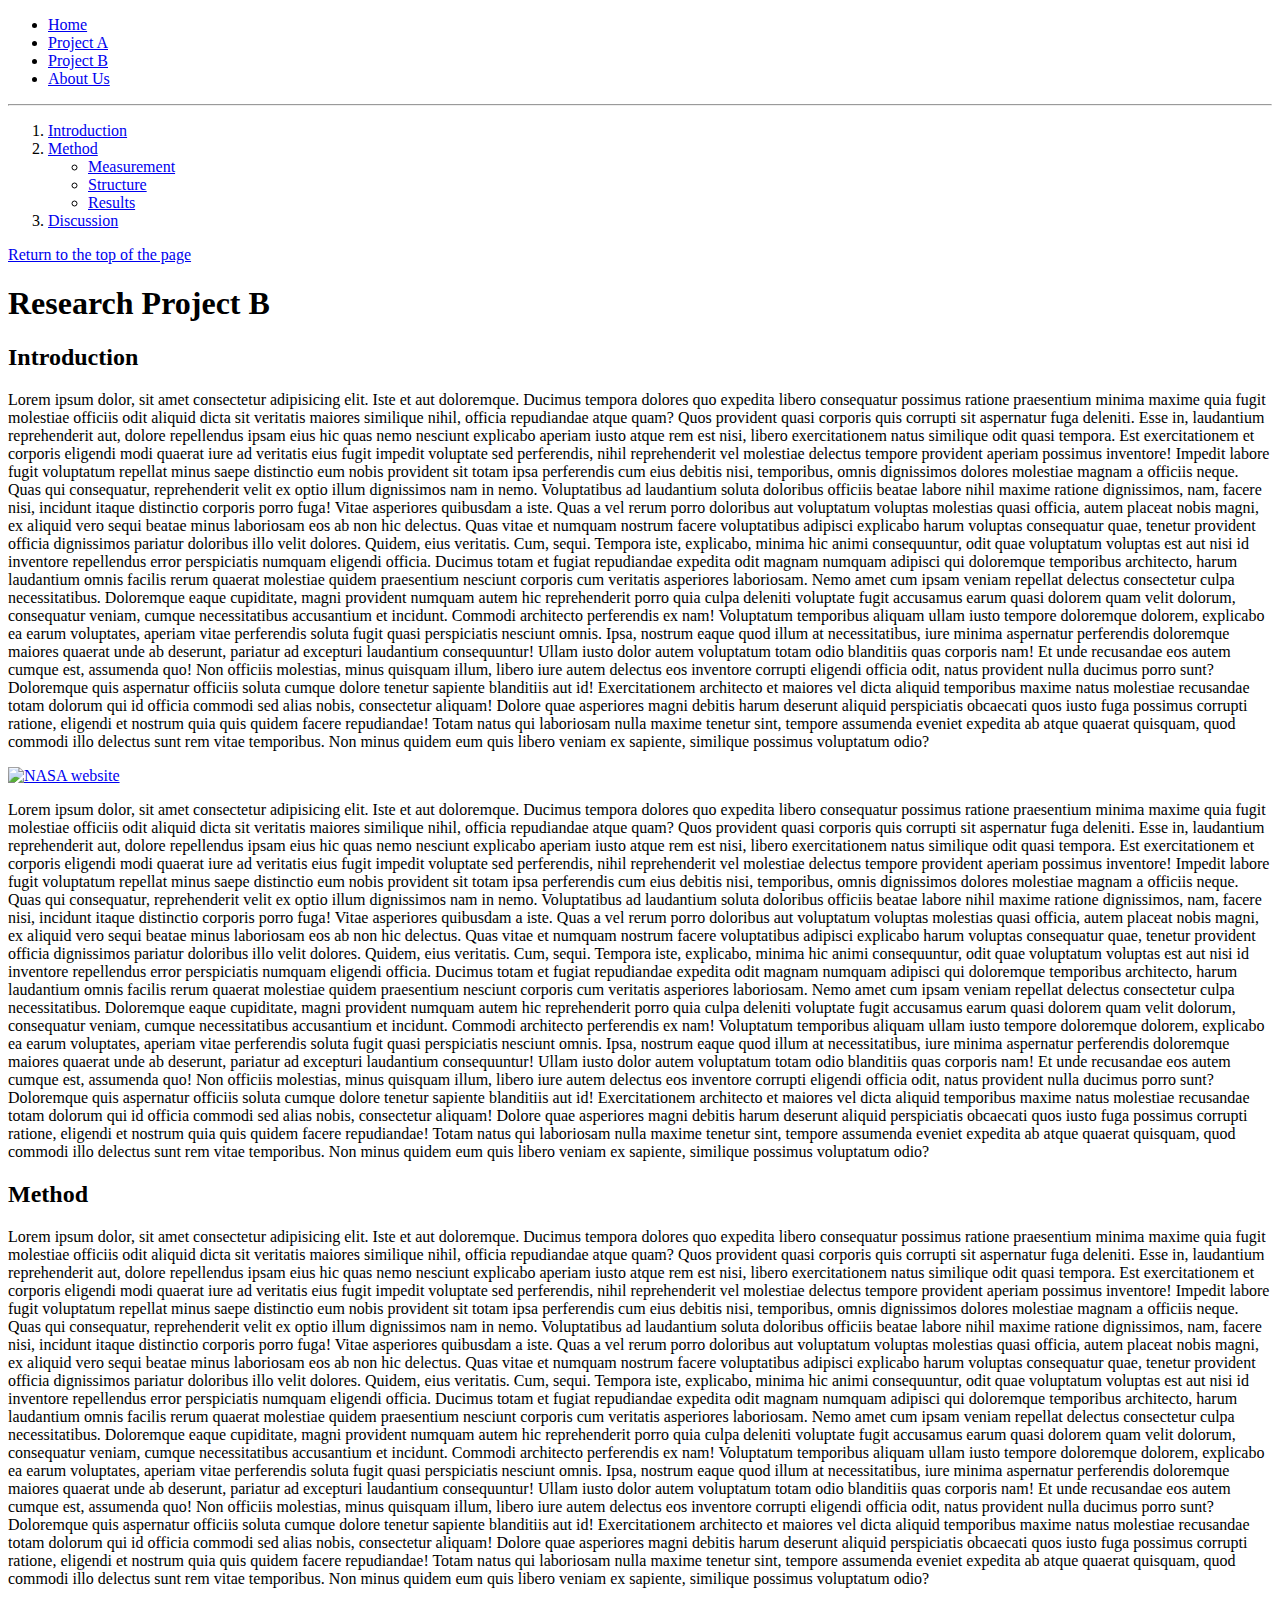
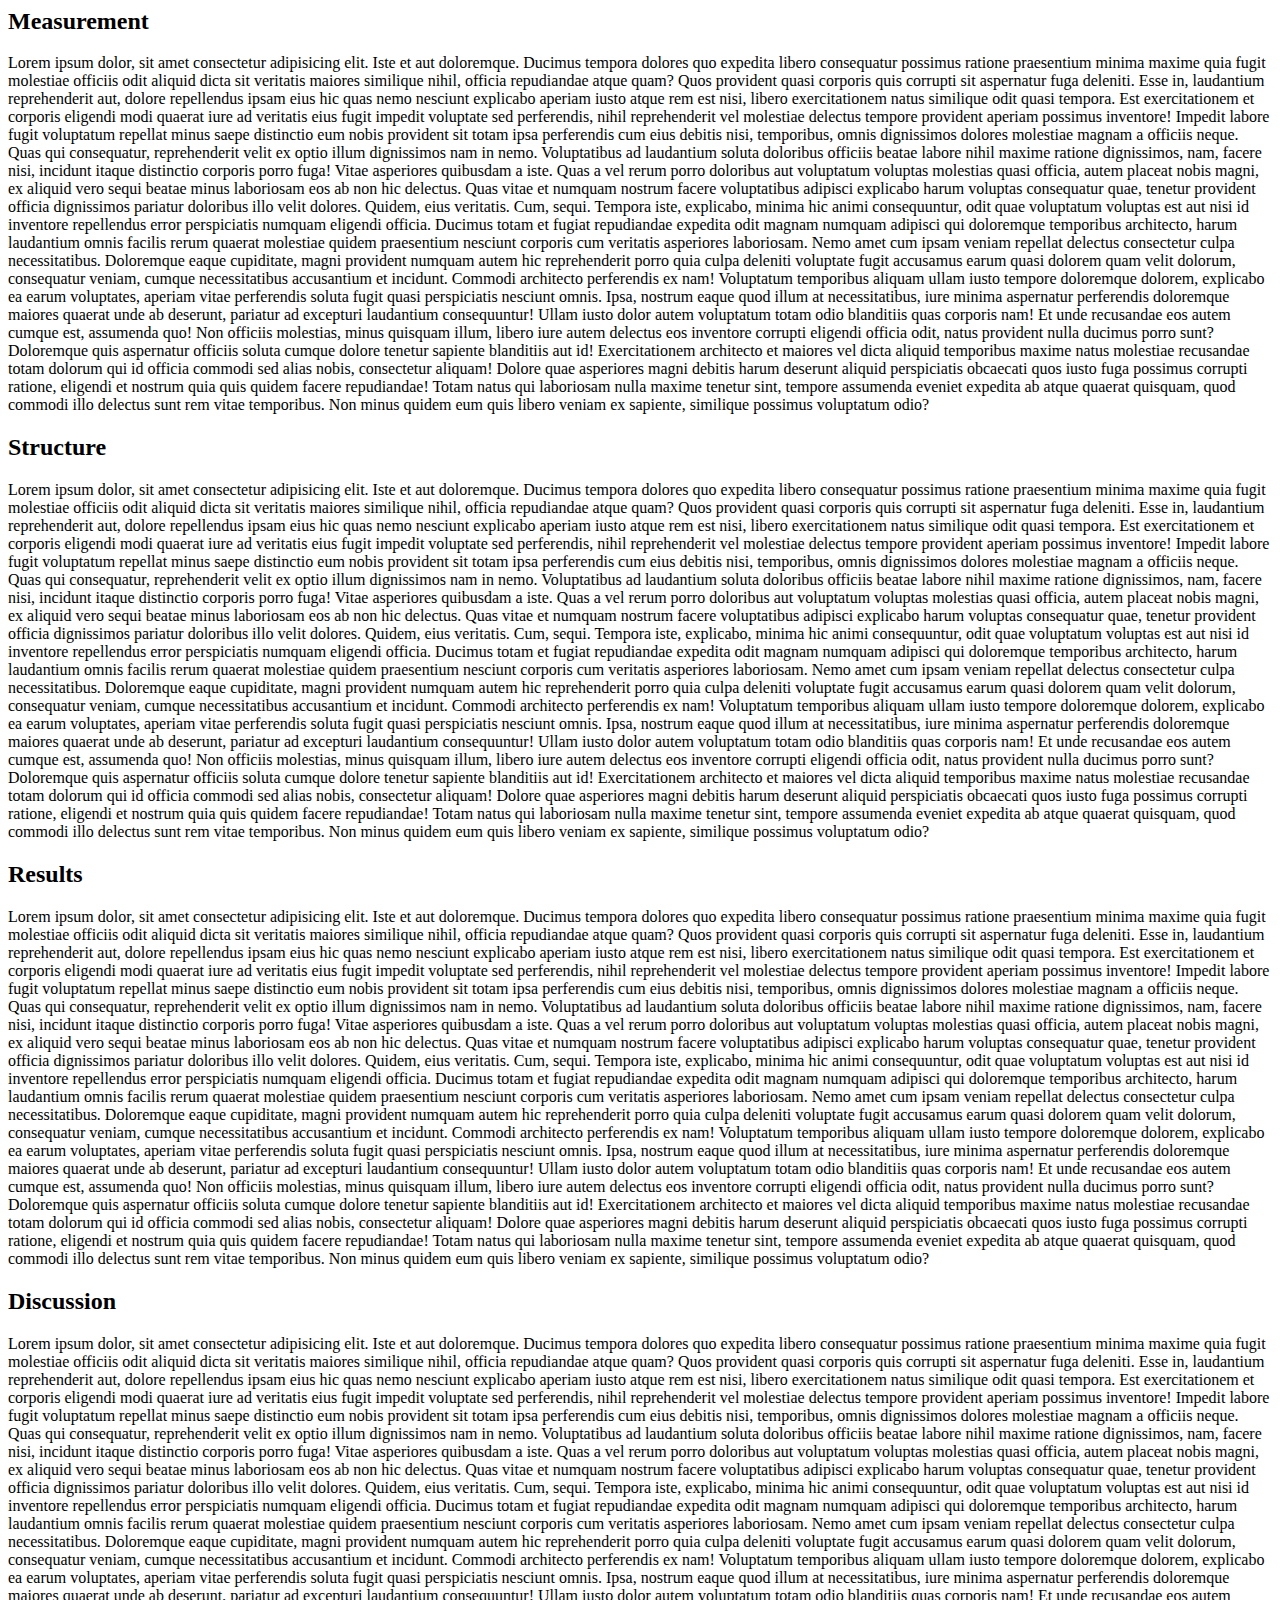
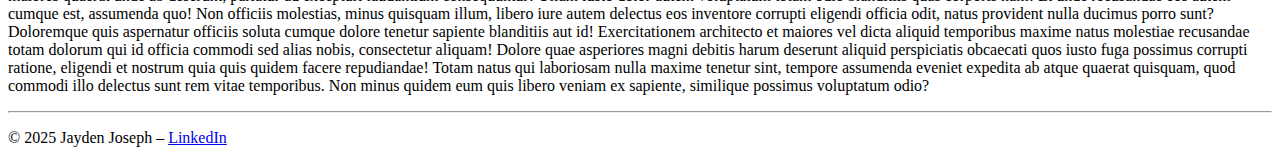
==== commit d4cb18c4: "a" ====
--- a/exam.html
+++ b/exam.html
@@ -9,7 +9,7 @@
 <body>
   <a id="top"></a>
 
-  <!-- Navigation Bar -->
+  
   <nav id="nav_menu">
     <ul>
       <li><a href="index.html">Home</a></li>
@@ -22,7 +22,7 @@
   <hr>
 
   <div class="main-content">
-    <!-- Sidebar -->
+    
     <aside>
       <ol class="side-list">
         <li><a href="#introduction">Introduction</a></li>
@@ -39,32 +39,39 @@
       <p><a href="#top">Return to the top of the page</a></p>
     </aside>
 
-    <!-- Main Content -->
+    
     <article>
       <h1>Research Project B</h1>
 
       <h2 id="introduction">Introduction</h2>
-      <p><span class="dropcap">L</span>orem ipsum dolor sit amet, consectetur adipiscing elit...</p>
+                      <p>Lorem ipsum dolor, sit amet consectetur adipisicing elit. Iste et aut doloremque. Ducimus tempora dolores quo expedita libero consequatur possimus ratione praesentium minima maxime quia fugit molestiae officiis odit aliquid dicta sit veritatis maiores similique nihil, officia repudiandae atque quam? Quos provident quasi corporis quis corrupti sit aspernatur fuga deleniti. Esse in, laudantium reprehenderit aut, dolore repellendus ipsam eius hic quas nemo nesciunt explicabo aperiam iusto atque rem est nisi, libero exercitationem natus similique odit quasi tempora. Est exercitationem et corporis eligendi modi quaerat iure ad veritatis eius fugit impedit voluptate sed perferendis, nihil reprehenderit vel molestiae delectus tempore provident aperiam possimus inventore! Impedit labore fugit voluptatum repellat minus saepe distinctio eum nobis provident sit totam ipsa perferendis cum eius debitis nisi, temporibus, omnis dignissimos dolores molestiae magnam a officiis neque. Quas qui consequatur, reprehenderit velit ex optio illum dignissimos nam in nemo. Voluptatibus ad laudantium soluta doloribus officiis beatae labore nihil maxime ratione dignissimos, nam, facere nisi, incidunt itaque distinctio corporis porro fuga! Vitae asperiores quibusdam a iste. Quas a vel rerum porro doloribus aut voluptatum voluptas molestias quasi officia, autem placeat nobis magni, ex aliquid vero sequi beatae minus laboriosam eos ab non hic delectus. Quas vitae et numquam nostrum facere voluptatibus adipisci explicabo harum voluptas consequatur quae, tenetur provident officia dignissimos pariatur doloribus illo velit dolores. Quidem, eius veritatis. Cum, sequi. Tempora iste, explicabo, minima hic animi consequuntur, odit quae voluptatum voluptas est aut nisi id inventore repellendus error perspiciatis numquam eligendi officia. Ducimus totam et fugiat repudiandae expedita odit magnam numquam adipisci qui doloremque temporibus architecto, harum laudantium omnis facilis rerum quaerat molestiae quidem praesentium nesciunt corporis cum veritatis asperiores laboriosam. Nemo amet cum ipsam veniam repellat delectus consectetur culpa necessitatibus. Doloremque eaque cupiditate, magni provident numquam autem hic reprehenderit porro quia culpa deleniti voluptate fugit accusamus earum quasi dolorem quam velit dolorum, consequatur veniam, cumque necessitatibus accusantium et incidunt. Commodi architecto perferendis ex nam! Voluptatum temporibus aliquam ullam iusto tempore doloremque dolorem, explicabo ea earum voluptates, aperiam vitae perferendis soluta fugit quasi perspiciatis nesciunt omnis. Ipsa, nostrum eaque quod illum at necessitatibus, iure minima aspernatur perferendis doloremque maiores quaerat unde ab deserunt, pariatur ad excepturi laudantium consequuntur! Ullam iusto dolor autem voluptatum totam odio blanditiis quas corporis nam! Et unde recusandae eos autem cumque est, assumenda quo! Non officiis molestias, minus quisquam illum, libero iure autem delectus eos inventore corrupti eligendi officia odit, natus provident nulla ducimus porro sunt? Doloremque quis aspernatur officiis soluta cumque dolore tenetur sapiente blanditiis aut id! Exercitationem architecto et maiores vel dicta aliquid temporibus maxime natus molestiae recusandae totam dolorum qui id officia commodi sed alias nobis, consectetur aliquam! Dolore quae asperiores magni debitis harum deserunt aliquid perspiciatis obcaecati quos iusto fuga possimus corrupti ratione, eligendi et nostrum quia quis quidem facere repudiandae! Totam natus qui laboriosam nulla maxime tenetur sint, tempore assumenda eveniet expedita ab atque quaerat quisquam, quod commodi illo delectus sunt rem vitae temporibus. Non minus quidem eum quis libero veniam ex sapiente, similique possimus voluptatum odio?</p>                
+
 
       <a href="https://www.nasa.gov" target="_blank">
         <img src="images/nasa-logo.png" alt="NASA website" class="intro-image" />
       </a>
-      <p class="wrap-text"><span class="dropcap">L</span>orem ipsum continues to explain the context...</p>
+        <p>Lorem ipsum dolor, sit amet consectetur adipisicing elit. Iste et aut doloremque. Ducimus tempora dolores quo expedita libero consequatur possimus ratione praesentium minima maxime quia fugit molestiae officiis odit aliquid dicta sit veritatis maiores similique nihil, officia repudiandae atque quam? Quos provident quasi corporis quis corrupti sit aspernatur fuga deleniti. Esse in, laudantium reprehenderit aut, dolore repellendus ipsam eius hic quas nemo nesciunt explicabo aperiam iusto atque rem est nisi, libero exercitationem natus similique odit quasi tempora. Est exercitationem et corporis eligendi modi quaerat iure ad veritatis eius fugit impedit voluptate sed perferendis, nihil reprehenderit vel molestiae delectus tempore provident aperiam possimus inventore! Impedit labore fugit voluptatum repellat minus saepe distinctio eum nobis provident sit totam ipsa perferendis cum eius debitis nisi, temporibus, omnis dignissimos dolores molestiae magnam a officiis neque. Quas qui consequatur, reprehenderit velit ex optio illum dignissimos nam in nemo. Voluptatibus ad laudantium soluta doloribus officiis beatae labore nihil maxime ratione dignissimos, nam, facere nisi, incidunt itaque distinctio corporis porro fuga! Vitae asperiores quibusdam a iste. Quas a vel rerum porro doloribus aut voluptatum voluptas molestias quasi officia, autem placeat nobis magni, ex aliquid vero sequi beatae minus laboriosam eos ab non hic delectus. Quas vitae et numquam nostrum facere voluptatibus adipisci explicabo harum voluptas consequatur quae, tenetur provident officia dignissimos pariatur doloribus illo velit dolores. Quidem, eius veritatis. Cum, sequi. Tempora iste, explicabo, minima hic animi consequuntur, odit quae voluptatum voluptas est aut nisi id inventore repellendus error perspiciatis numquam eligendi officia. Ducimus totam et fugiat repudiandae expedita odit magnam numquam adipisci qui doloremque temporibus architecto, harum laudantium omnis facilis rerum quaerat molestiae quidem praesentium nesciunt corporis cum veritatis asperiores laboriosam. Nemo amet cum ipsam veniam repellat delectus consectetur culpa necessitatibus. Doloremque eaque cupiditate, magni provident numquam autem hic reprehenderit porro quia culpa deleniti voluptate fugit accusamus earum quasi dolorem quam velit dolorum, consequatur veniam, cumque necessitatibus accusantium et incidunt. Commodi architecto perferendis ex nam! Voluptatum temporibus aliquam ullam iusto tempore doloremque dolorem, explicabo ea earum voluptates, aperiam vitae perferendis soluta fugit quasi perspiciatis nesciunt omnis. Ipsa, nostrum eaque quod illum at necessitatibus, iure minima aspernatur perferendis doloremque maiores quaerat unde ab deserunt, pariatur ad excepturi laudantium consequuntur! Ullam iusto dolor autem voluptatum totam odio blanditiis quas corporis nam! Et unde recusandae eos autem cumque est, assumenda quo! Non officiis molestias, minus quisquam illum, libero iure autem delectus eos inventore corrupti eligendi officia odit, natus provident nulla ducimus porro sunt? Doloremque quis aspernatur officiis soluta cumque dolore tenetur sapiente blanditiis aut id! Exercitationem architecto et maiores vel dicta aliquid temporibus maxime natus molestiae recusandae totam dolorum qui id officia commodi sed alias nobis, consectetur aliquam! Dolore quae asperiores magni debitis harum deserunt aliquid perspiciatis obcaecati quos iusto fuga possimus corrupti ratione, eligendi et nostrum quia quis quidem facere repudiandae! Totam natus qui laboriosam nulla maxime tenetur sint, tempore assumenda eveniet expedita ab atque quaerat quisquam, quod commodi illo delectus sunt rem vitae temporibus. Non minus quidem eum quis libero veniam ex sapiente, similique possimus voluptatum odio?</p>                
+
 
       <h2 id="method">Method</h2>
-      <p><span class="dropcap">L</span>orem ipsum dolor sit amet, consectetur adipiscing elit...</p>
+        <p>Lorem ipsum dolor, sit amet consectetur adipisicing elit. Iste et aut doloremque. Ducimus tempora dolores quo expedita libero consequatur possimus ratione praesentium minima maxime quia fugit molestiae officiis odit aliquid dicta sit veritatis maiores similique nihil, officia repudiandae atque quam? Quos provident quasi corporis quis corrupti sit aspernatur fuga deleniti. Esse in, laudantium reprehenderit aut, dolore repellendus ipsam eius hic quas nemo nesciunt explicabo aperiam iusto atque rem est nisi, libero exercitationem natus similique odit quasi tempora. Est exercitationem et corporis eligendi modi quaerat iure ad veritatis eius fugit impedit voluptate sed perferendis, nihil reprehenderit vel molestiae delectus tempore provident aperiam possimus inventore! Impedit labore fugit voluptatum repellat minus saepe distinctio eum nobis provident sit totam ipsa perferendis cum eius debitis nisi, temporibus, omnis dignissimos dolores molestiae magnam a officiis neque. Quas qui consequatur, reprehenderit velit ex optio illum dignissimos nam in nemo. Voluptatibus ad laudantium soluta doloribus officiis beatae labore nihil maxime ratione dignissimos, nam, facere nisi, incidunt itaque distinctio corporis porro fuga! Vitae asperiores quibusdam a iste. Quas a vel rerum porro doloribus aut voluptatum voluptas molestias quasi officia, autem placeat nobis magni, ex aliquid vero sequi beatae minus laboriosam eos ab non hic delectus. Quas vitae et numquam nostrum facere voluptatibus adipisci explicabo harum voluptas consequatur quae, tenetur provident officia dignissimos pariatur doloribus illo velit dolores. Quidem, eius veritatis. Cum, sequi. Tempora iste, explicabo, minima hic animi consequuntur, odit quae voluptatum voluptas est aut nisi id inventore repellendus error perspiciatis numquam eligendi officia. Ducimus totam et fugiat repudiandae expedita odit magnam numquam adipisci qui doloremque temporibus architecto, harum laudantium omnis facilis rerum quaerat molestiae quidem praesentium nesciunt corporis cum veritatis asperiores laboriosam. Nemo amet cum ipsam veniam repellat delectus consectetur culpa necessitatibus. Doloremque eaque cupiditate, magni provident numquam autem hic reprehenderit porro quia culpa deleniti voluptate fugit accusamus earum quasi dolorem quam velit dolorum, consequatur veniam, cumque necessitatibus accusantium et incidunt. Commodi architecto perferendis ex nam! Voluptatum temporibus aliquam ullam iusto tempore doloremque dolorem, explicabo ea earum voluptates, aperiam vitae perferendis soluta fugit quasi perspiciatis nesciunt omnis. Ipsa, nostrum eaque quod illum at necessitatibus, iure minima aspernatur perferendis doloremque maiores quaerat unde ab deserunt, pariatur ad excepturi laudantium consequuntur! Ullam iusto dolor autem voluptatum totam odio blanditiis quas corporis nam! Et unde recusandae eos autem cumque est, assumenda quo! Non officiis molestias, minus quisquam illum, libero iure autem delectus eos inventore corrupti eligendi officia odit, natus provident nulla ducimus porro sunt? Doloremque quis aspernatur officiis soluta cumque dolore tenetur sapiente blanditiis aut id! Exercitationem architecto et maiores vel dicta aliquid temporibus maxime natus molestiae recusandae totam dolorum qui id officia commodi sed alias nobis, consectetur aliquam! Dolore quae asperiores magni debitis harum deserunt aliquid perspiciatis obcaecati quos iusto fuga possimus corrupti ratione, eligendi et nostrum quia quis quidem facere repudiandae! Totam natus qui laboriosam nulla maxime tenetur sint, tempore assumenda eveniet expedita ab atque quaerat quisquam, quod commodi illo delectus sunt rem vitae temporibus. Non minus quidem eum quis libero veniam ex sapiente, similique possimus voluptatum odio?</p>                
+
 
       <h2 id="measurement">Measurement</h2>
-      <p><span class="dropcap">L</span>orem ipsum dolor sit amet, consectetur adipiscing elit...</p>
+        <p>Lorem ipsum dolor, sit amet consectetur adipisicing elit. Iste et aut doloremque. Ducimus tempora dolores quo expedita libero consequatur possimus ratione praesentium minima maxime quia fugit molestiae officiis odit aliquid dicta sit veritatis maiores similique nihil, officia repudiandae atque quam? Quos provident quasi corporis quis corrupti sit aspernatur fuga deleniti. Esse in, laudantium reprehenderit aut, dolore repellendus ipsam eius hic quas nemo nesciunt explicabo aperiam iusto atque rem est nisi, libero exercitationem natus similique odit quasi tempora. Est exercitationem et corporis eligendi modi quaerat iure ad veritatis eius fugit impedit voluptate sed perferendis, nihil reprehenderit vel molestiae delectus tempore provident aperiam possimus inventore! Impedit labore fugit voluptatum repellat minus saepe distinctio eum nobis provident sit totam ipsa perferendis cum eius debitis nisi, temporibus, omnis dignissimos dolores molestiae magnam a officiis neque. Quas qui consequatur, reprehenderit velit ex optio illum dignissimos nam in nemo. Voluptatibus ad laudantium soluta doloribus officiis beatae labore nihil maxime ratione dignissimos, nam, facere nisi, incidunt itaque distinctio corporis porro fuga! Vitae asperiores quibusdam a iste. Quas a vel rerum porro doloribus aut voluptatum voluptas molestias quasi officia, autem placeat nobis magni, ex aliquid vero sequi beatae minus laboriosam eos ab non hic delectus. Quas vitae et numquam nostrum facere voluptatibus adipisci explicabo harum voluptas consequatur quae, tenetur provident officia dignissimos pariatur doloribus illo velit dolores. Quidem, eius veritatis. Cum, sequi. Tempora iste, explicabo, minima hic animi consequuntur, odit quae voluptatum voluptas est aut nisi id inventore repellendus error perspiciatis numquam eligendi officia. Ducimus totam et fugiat repudiandae expedita odit magnam numquam adipisci qui doloremque temporibus architecto, harum laudantium omnis facilis rerum quaerat molestiae quidem praesentium nesciunt corporis cum veritatis asperiores laboriosam. Nemo amet cum ipsam veniam repellat delectus consectetur culpa necessitatibus. Doloremque eaque cupiditate, magni provident numquam autem hic reprehenderit porro quia culpa deleniti voluptate fugit accusamus earum quasi dolorem quam velit dolorum, consequatur veniam, cumque necessitatibus accusantium et incidunt. Commodi architecto perferendis ex nam! Voluptatum temporibus aliquam ullam iusto tempore doloremque dolorem, explicabo ea earum voluptates, aperiam vitae perferendis soluta fugit quasi perspiciatis nesciunt omnis. Ipsa, nostrum eaque quod illum at necessitatibus, iure minima aspernatur perferendis doloremque maiores quaerat unde ab deserunt, pariatur ad excepturi laudantium consequuntur! Ullam iusto dolor autem voluptatum totam odio blanditiis quas corporis nam! Et unde recusandae eos autem cumque est, assumenda quo! Non officiis molestias, minus quisquam illum, libero iure autem delectus eos inventore corrupti eligendi officia odit, natus provident nulla ducimus porro sunt? Doloremque quis aspernatur officiis soluta cumque dolore tenetur sapiente blanditiis aut id! Exercitationem architecto et maiores vel dicta aliquid temporibus maxime natus molestiae recusandae totam dolorum qui id officia commodi sed alias nobis, consectetur aliquam! Dolore quae asperiores magni debitis harum deserunt aliquid perspiciatis obcaecati quos iusto fuga possimus corrupti ratione, eligendi et nostrum quia quis quidem facere repudiandae! Totam natus qui laboriosam nulla maxime tenetur sint, tempore assumenda eveniet expedita ab atque quaerat quisquam, quod commodi illo delectus sunt rem vitae temporibus. Non minus quidem eum quis libero veniam ex sapiente, similique possimus voluptatum odio?</p>                
+
 
       <h2 id="structure">Structure</h2>
-      <p><span class="dropcap">L</span>orem ipsum dolor sit amet, consectetur adipiscing elit...</p>
+        <p>Lorem ipsum dolor, sit amet consectetur adipisicing elit. Iste et aut doloremque. Ducimus tempora dolores quo expedita libero consequatur possimus ratione praesentium minima maxime quia fugit molestiae officiis odit aliquid dicta sit veritatis maiores similique nihil, officia repudiandae atque quam? Quos provident quasi corporis quis corrupti sit aspernatur fuga deleniti. Esse in, laudantium reprehenderit aut, dolore repellendus ipsam eius hic quas nemo nesciunt explicabo aperiam iusto atque rem est nisi, libero exercitationem natus similique odit quasi tempora. Est exercitationem et corporis eligendi modi quaerat iure ad veritatis eius fugit impedit voluptate sed perferendis, nihil reprehenderit vel molestiae delectus tempore provident aperiam possimus inventore! Impedit labore fugit voluptatum repellat minus saepe distinctio eum nobis provident sit totam ipsa perferendis cum eius debitis nisi, temporibus, omnis dignissimos dolores molestiae magnam a officiis neque. Quas qui consequatur, reprehenderit velit ex optio illum dignissimos nam in nemo. Voluptatibus ad laudantium soluta doloribus officiis beatae labore nihil maxime ratione dignissimos, nam, facere nisi, incidunt itaque distinctio corporis porro fuga! Vitae asperiores quibusdam a iste. Quas a vel rerum porro doloribus aut voluptatum voluptas molestias quasi officia, autem placeat nobis magni, ex aliquid vero sequi beatae minus laboriosam eos ab non hic delectus. Quas vitae et numquam nostrum facere voluptatibus adipisci explicabo harum voluptas consequatur quae, tenetur provident officia dignissimos pariatur doloribus illo velit dolores. Quidem, eius veritatis. Cum, sequi. Tempora iste, explicabo, minima hic animi consequuntur, odit quae voluptatum voluptas est aut nisi id inventore repellendus error perspiciatis numquam eligendi officia. Ducimus totam et fugiat repudiandae expedita odit magnam numquam adipisci qui doloremque temporibus architecto, harum laudantium omnis facilis rerum quaerat molestiae quidem praesentium nesciunt corporis cum veritatis asperiores laboriosam. Nemo amet cum ipsam veniam repellat delectus consectetur culpa necessitatibus. Doloremque eaque cupiditate, magni provident numquam autem hic reprehenderit porro quia culpa deleniti voluptate fugit accusamus earum quasi dolorem quam velit dolorum, consequatur veniam, cumque necessitatibus accusantium et incidunt. Commodi architecto perferendis ex nam! Voluptatum temporibus aliquam ullam iusto tempore doloremque dolorem, explicabo ea earum voluptates, aperiam vitae perferendis soluta fugit quasi perspiciatis nesciunt omnis. Ipsa, nostrum eaque quod illum at necessitatibus, iure minima aspernatur perferendis doloremque maiores quaerat unde ab deserunt, pariatur ad excepturi laudantium consequuntur! Ullam iusto dolor autem voluptatum totam odio blanditiis quas corporis nam! Et unde recusandae eos autem cumque est, assumenda quo! Non officiis molestias, minus quisquam illum, libero iure autem delectus eos inventore corrupti eligendi officia odit, natus provident nulla ducimus porro sunt? Doloremque quis aspernatur officiis soluta cumque dolore tenetur sapiente blanditiis aut id! Exercitationem architecto et maiores vel dicta aliquid temporibus maxime natus molestiae recusandae totam dolorum qui id officia commodi sed alias nobis, consectetur aliquam! Dolore quae asperiores magni debitis harum deserunt aliquid perspiciatis obcaecati quos iusto fuga possimus corrupti ratione, eligendi et nostrum quia quis quidem facere repudiandae! Totam natus qui laboriosam nulla maxime tenetur sint, tempore assumenda eveniet expedita ab atque quaerat quisquam, quod commodi illo delectus sunt rem vitae temporibus. Non minus quidem eum quis libero veniam ex sapiente, similique possimus voluptatum odio?</p>                
+
 
       <h2 id="results">Results</h2>
-      <p><span class="dropcap">L</span>orem ipsum dolor sit amet, consectetur adipiscing elit...</p>
+        <p>Lorem ipsum dolor, sit amet consectetur adipisicing elit. Iste et aut doloremque. Ducimus tempora dolores quo expedita libero consequatur possimus ratione praesentium minima maxime quia fugit molestiae officiis odit aliquid dicta sit veritatis maiores similique nihil, officia repudiandae atque quam? Quos provident quasi corporis quis corrupti sit aspernatur fuga deleniti. Esse in, laudantium reprehenderit aut, dolore repellendus ipsam eius hic quas nemo nesciunt explicabo aperiam iusto atque rem est nisi, libero exercitationem natus similique odit quasi tempora. Est exercitationem et corporis eligendi modi quaerat iure ad veritatis eius fugit impedit voluptate sed perferendis, nihil reprehenderit vel molestiae delectus tempore provident aperiam possimus inventore! Impedit labore fugit voluptatum repellat minus saepe distinctio eum nobis provident sit totam ipsa perferendis cum eius debitis nisi, temporibus, omnis dignissimos dolores molestiae magnam a officiis neque. Quas qui consequatur, reprehenderit velit ex optio illum dignissimos nam in nemo. Voluptatibus ad laudantium soluta doloribus officiis beatae labore nihil maxime ratione dignissimos, nam, facere nisi, incidunt itaque distinctio corporis porro fuga! Vitae asperiores quibusdam a iste. Quas a vel rerum porro doloribus aut voluptatum voluptas molestias quasi officia, autem placeat nobis magni, ex aliquid vero sequi beatae minus laboriosam eos ab non hic delectus. Quas vitae et numquam nostrum facere voluptatibus adipisci explicabo harum voluptas consequatur quae, tenetur provident officia dignissimos pariatur doloribus illo velit dolores. Quidem, eius veritatis. Cum, sequi. Tempora iste, explicabo, minima hic animi consequuntur, odit quae voluptatum voluptas est aut nisi id inventore repellendus error perspiciatis numquam eligendi officia. Ducimus totam et fugiat repudiandae expedita odit magnam numquam adipisci qui doloremque temporibus architecto, harum laudantium omnis facilis rerum quaerat molestiae quidem praesentium nesciunt corporis cum veritatis asperiores laboriosam. Nemo amet cum ipsam veniam repellat delectus consectetur culpa necessitatibus. Doloremque eaque cupiditate, magni provident numquam autem hic reprehenderit porro quia culpa deleniti voluptate fugit accusamus earum quasi dolorem quam velit dolorum, consequatur veniam, cumque necessitatibus accusantium et incidunt. Commodi architecto perferendis ex nam! Voluptatum temporibus aliquam ullam iusto tempore doloremque dolorem, explicabo ea earum voluptates, aperiam vitae perferendis soluta fugit quasi perspiciatis nesciunt omnis. Ipsa, nostrum eaque quod illum at necessitatibus, iure minima aspernatur perferendis doloremque maiores quaerat unde ab deserunt, pariatur ad excepturi laudantium consequuntur! Ullam iusto dolor autem voluptatum totam odio blanditiis quas corporis nam! Et unde recusandae eos autem cumque est, assumenda quo! Non officiis molestias, minus quisquam illum, libero iure autem delectus eos inventore corrupti eligendi officia odit, natus provident nulla ducimus porro sunt? Doloremque quis aspernatur officiis soluta cumque dolore tenetur sapiente blanditiis aut id! Exercitationem architecto et maiores vel dicta aliquid temporibus maxime natus molestiae recusandae totam dolorum qui id officia commodi sed alias nobis, consectetur aliquam! Dolore quae asperiores magni debitis harum deserunt aliquid perspiciatis obcaecati quos iusto fuga possimus corrupti ratione, eligendi et nostrum quia quis quidem facere repudiandae! Totam natus qui laboriosam nulla maxime tenetur sint, tempore assumenda eveniet expedita ab atque quaerat quisquam, quod commodi illo delectus sunt rem vitae temporibus. Non minus quidem eum quis libero veniam ex sapiente, similique possimus voluptatum odio?</p>                
+
 
       <h2 id="discussion">Discussion</h2>
-      <p><span class="dropcap">L</span>orem ipsum dolor sit amet, consectetur adipiscing elit...</p>
+        <p>Lorem ipsum dolor, sit amet consectetur adipisicing elit. Iste et aut doloremque. Ducimus tempora dolores quo expedita libero consequatur possimus ratione praesentium minima maxime quia fugit molestiae officiis odit aliquid dicta sit veritatis maiores similique nihil, officia repudiandae atque quam? Quos provident quasi corporis quis corrupti sit aspernatur fuga deleniti. Esse in, laudantium reprehenderit aut, dolore repellendus ipsam eius hic quas nemo nesciunt explicabo aperiam iusto atque rem est nisi, libero exercitationem natus similique odit quasi tempora. Est exercitationem et corporis eligendi modi quaerat iure ad veritatis eius fugit impedit voluptate sed perferendis, nihil reprehenderit vel molestiae delectus tempore provident aperiam possimus inventore! Impedit labore fugit voluptatum repellat minus saepe distinctio eum nobis provident sit totam ipsa perferendis cum eius debitis nisi, temporibus, omnis dignissimos dolores molestiae magnam a officiis neque. Quas qui consequatur, reprehenderit velit ex optio illum dignissimos nam in nemo. Voluptatibus ad laudantium soluta doloribus officiis beatae labore nihil maxime ratione dignissimos, nam, facere nisi, incidunt itaque distinctio corporis porro fuga! Vitae asperiores quibusdam a iste. Quas a vel rerum porro doloribus aut voluptatum voluptas molestias quasi officia, autem placeat nobis magni, ex aliquid vero sequi beatae minus laboriosam eos ab non hic delectus. Quas vitae et numquam nostrum facere voluptatibus adipisci explicabo harum voluptas consequatur quae, tenetur provident officia dignissimos pariatur doloribus illo velit dolores. Quidem, eius veritatis. Cum, sequi. Tempora iste, explicabo, minima hic animi consequuntur, odit quae voluptatum voluptas est aut nisi id inventore repellendus error perspiciatis numquam eligendi officia. Ducimus totam et fugiat repudiandae expedita odit magnam numquam adipisci qui doloremque temporibus architecto, harum laudantium omnis facilis rerum quaerat molestiae quidem praesentium nesciunt corporis cum veritatis asperiores laboriosam. Nemo amet cum ipsam veniam repellat delectus consectetur culpa necessitatibus. Doloremque eaque cupiditate, magni provident numquam autem hic reprehenderit porro quia culpa deleniti voluptate fugit accusamus earum quasi dolorem quam velit dolorum, consequatur veniam, cumque necessitatibus accusantium et incidunt. Commodi architecto perferendis ex nam! Voluptatum temporibus aliquam ullam iusto tempore doloremque dolorem, explicabo ea earum voluptates, aperiam vitae perferendis soluta fugit quasi perspiciatis nesciunt omnis. Ipsa, nostrum eaque quod illum at necessitatibus, iure minima aspernatur perferendis doloremque maiores quaerat unde ab deserunt, pariatur ad excepturi laudantium consequuntur! Ullam iusto dolor autem voluptatum totam odio blanditiis quas corporis nam! Et unde recusandae eos autem cumque est, assumenda quo! Non officiis molestias, minus quisquam illum, libero iure autem delectus eos inventore corrupti eligendi officia odit, natus provident nulla ducimus porro sunt? Doloremque quis aspernatur officiis soluta cumque dolore tenetur sapiente blanditiis aut id! Exercitationem architecto et maiores vel dicta aliquid temporibus maxime natus molestiae recusandae totam dolorum qui id officia commodi sed alias nobis, consectetur aliquam! Dolore quae asperiores magni debitis harum deserunt aliquid perspiciatis obcaecati quos iusto fuga possimus corrupti ratione, eligendi et nostrum quia quis quidem facere repudiandae! Totam natus qui laboriosam nulla maxime tenetur sint, tempore assumenda eveniet expedita ab atque quaerat quisquam, quod commodi illo delectus sunt rem vitae temporibus. Non minus quidem eum quis libero veniam ex sapiente, similique possimus voluptatum odio?</p>                
+
     </article>
   </div>
 
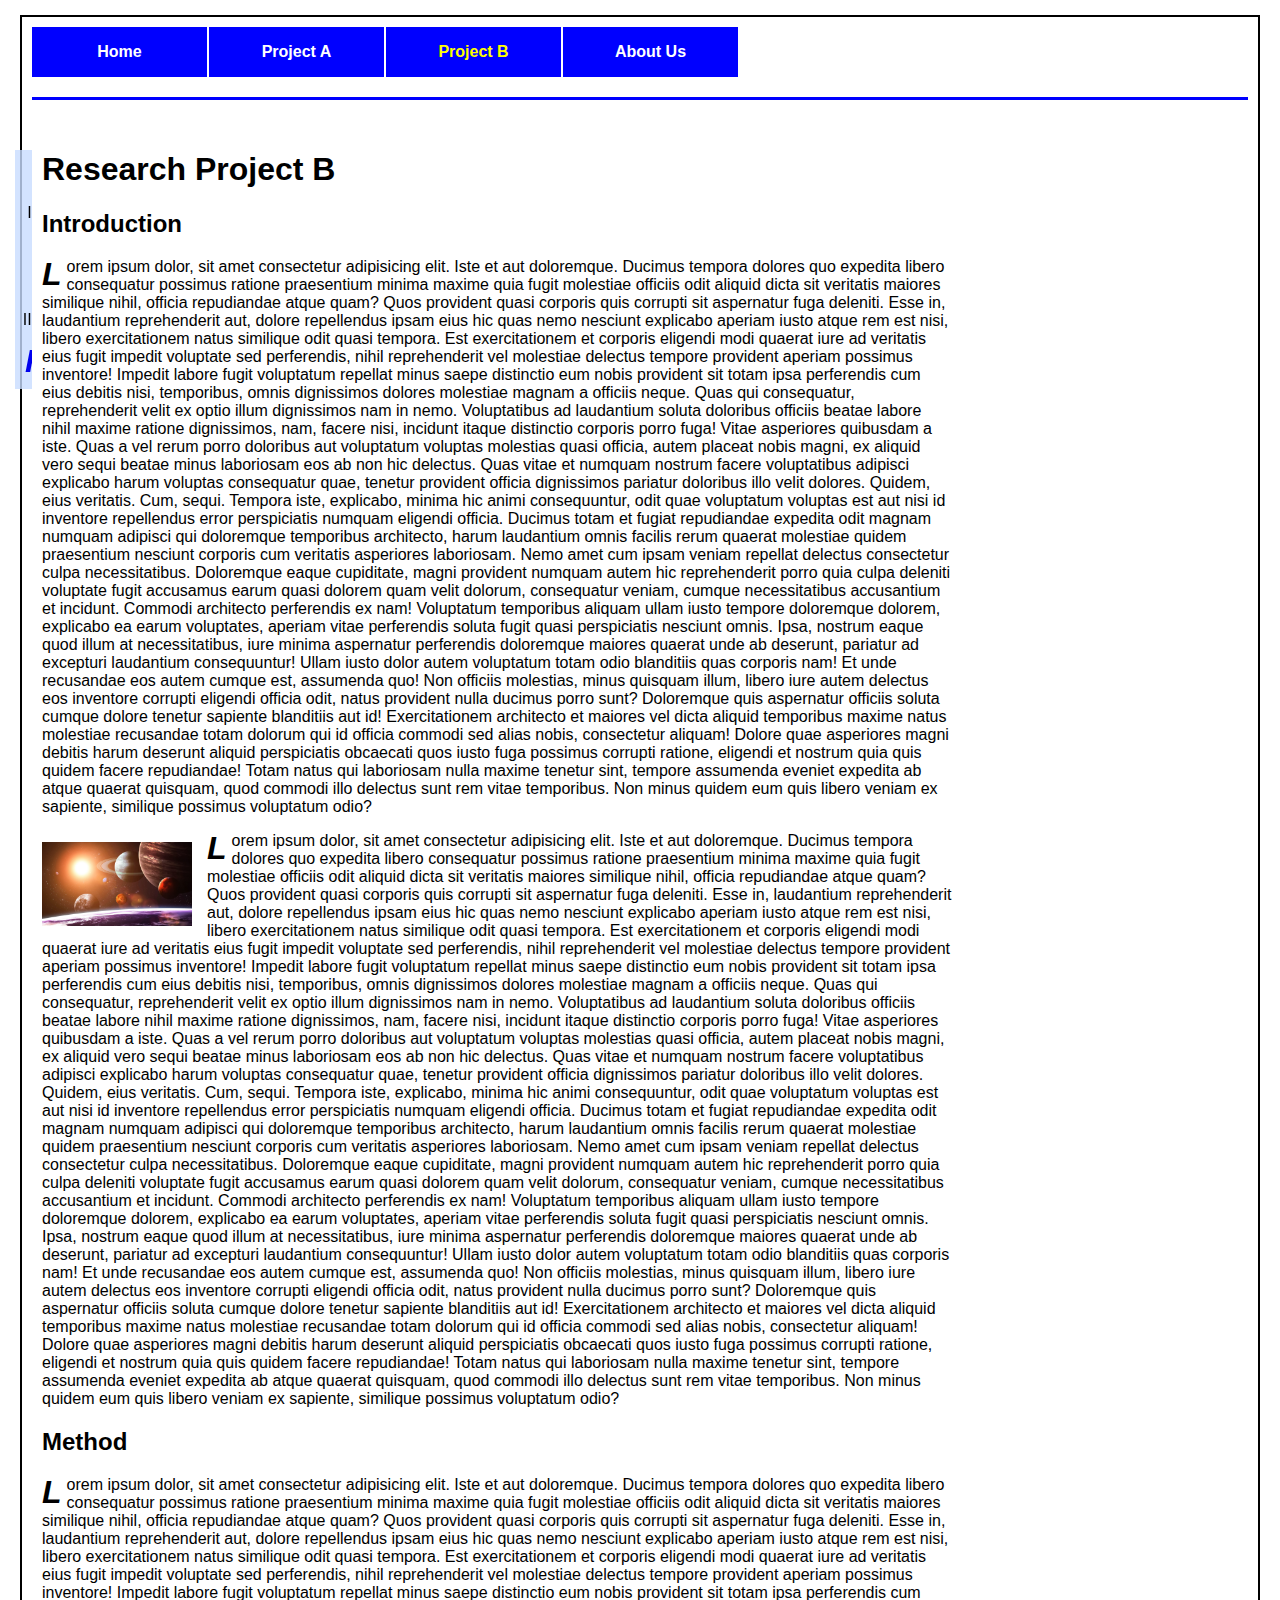
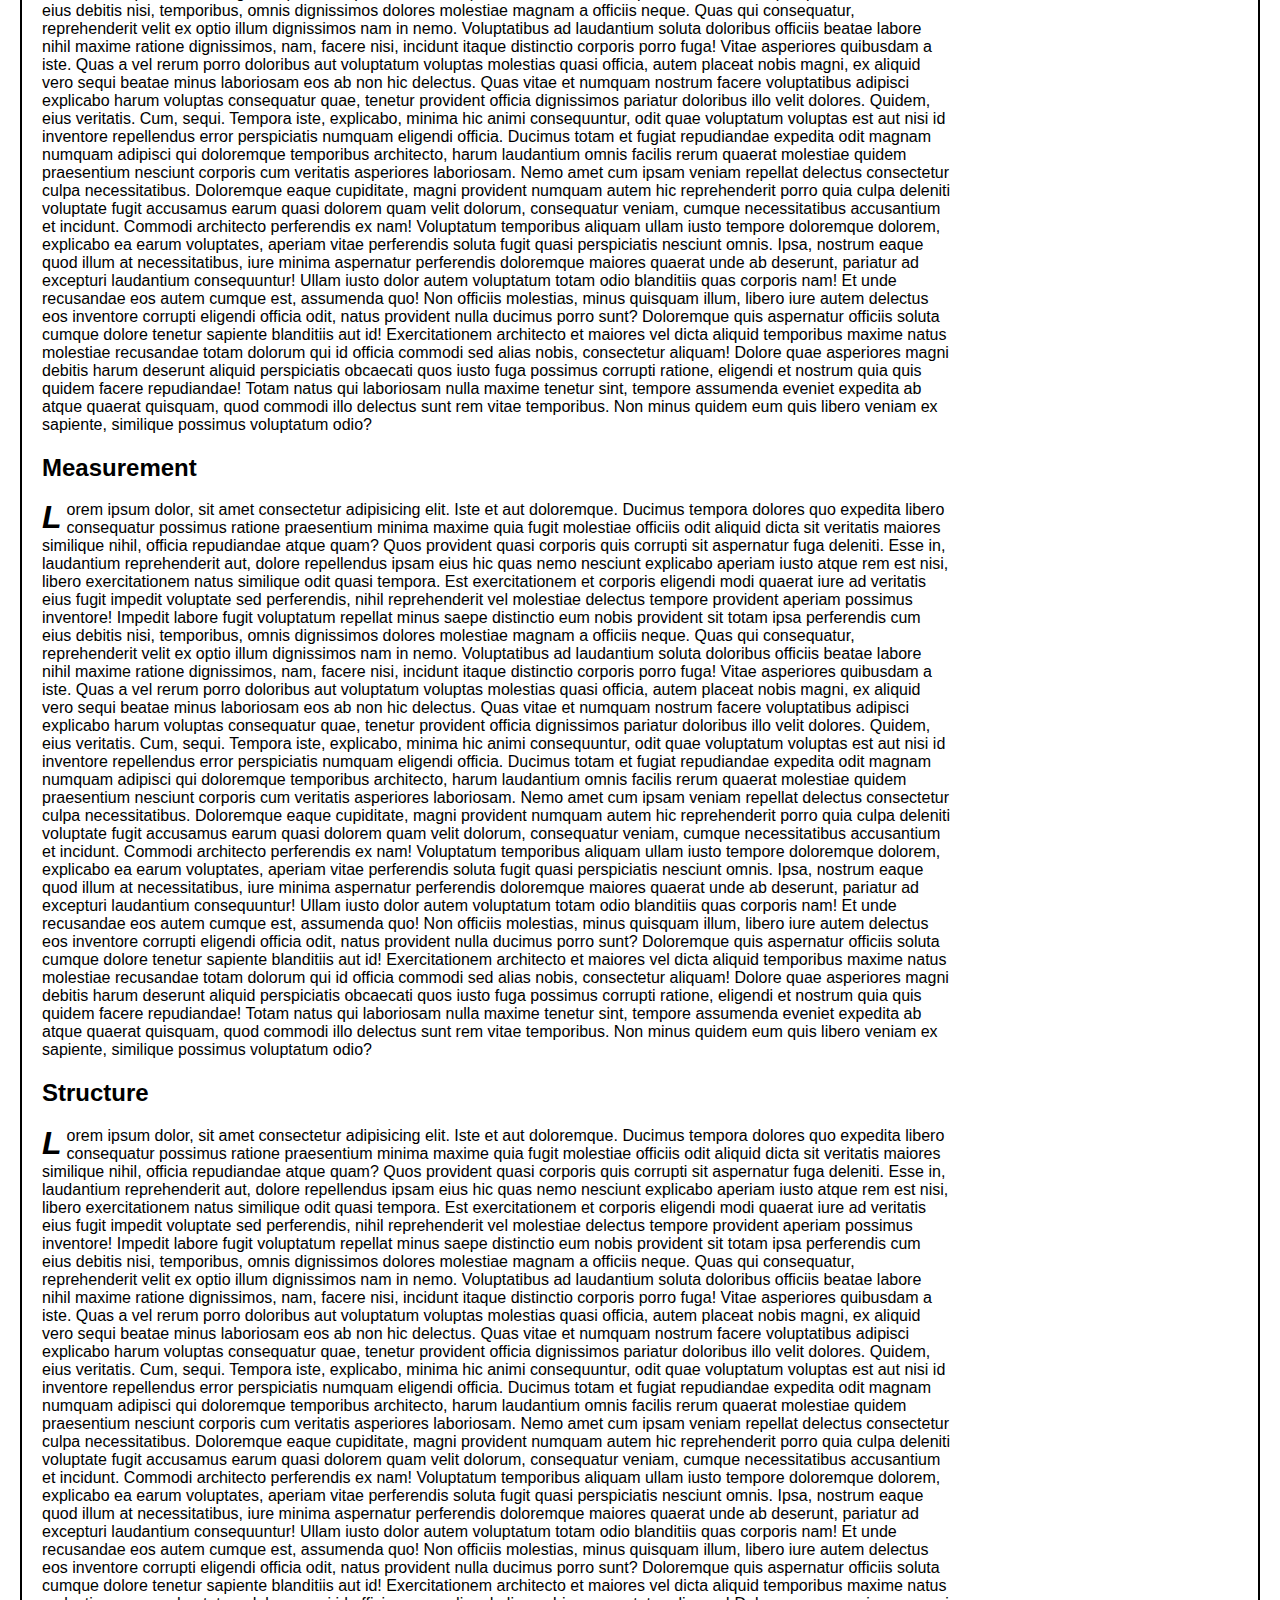
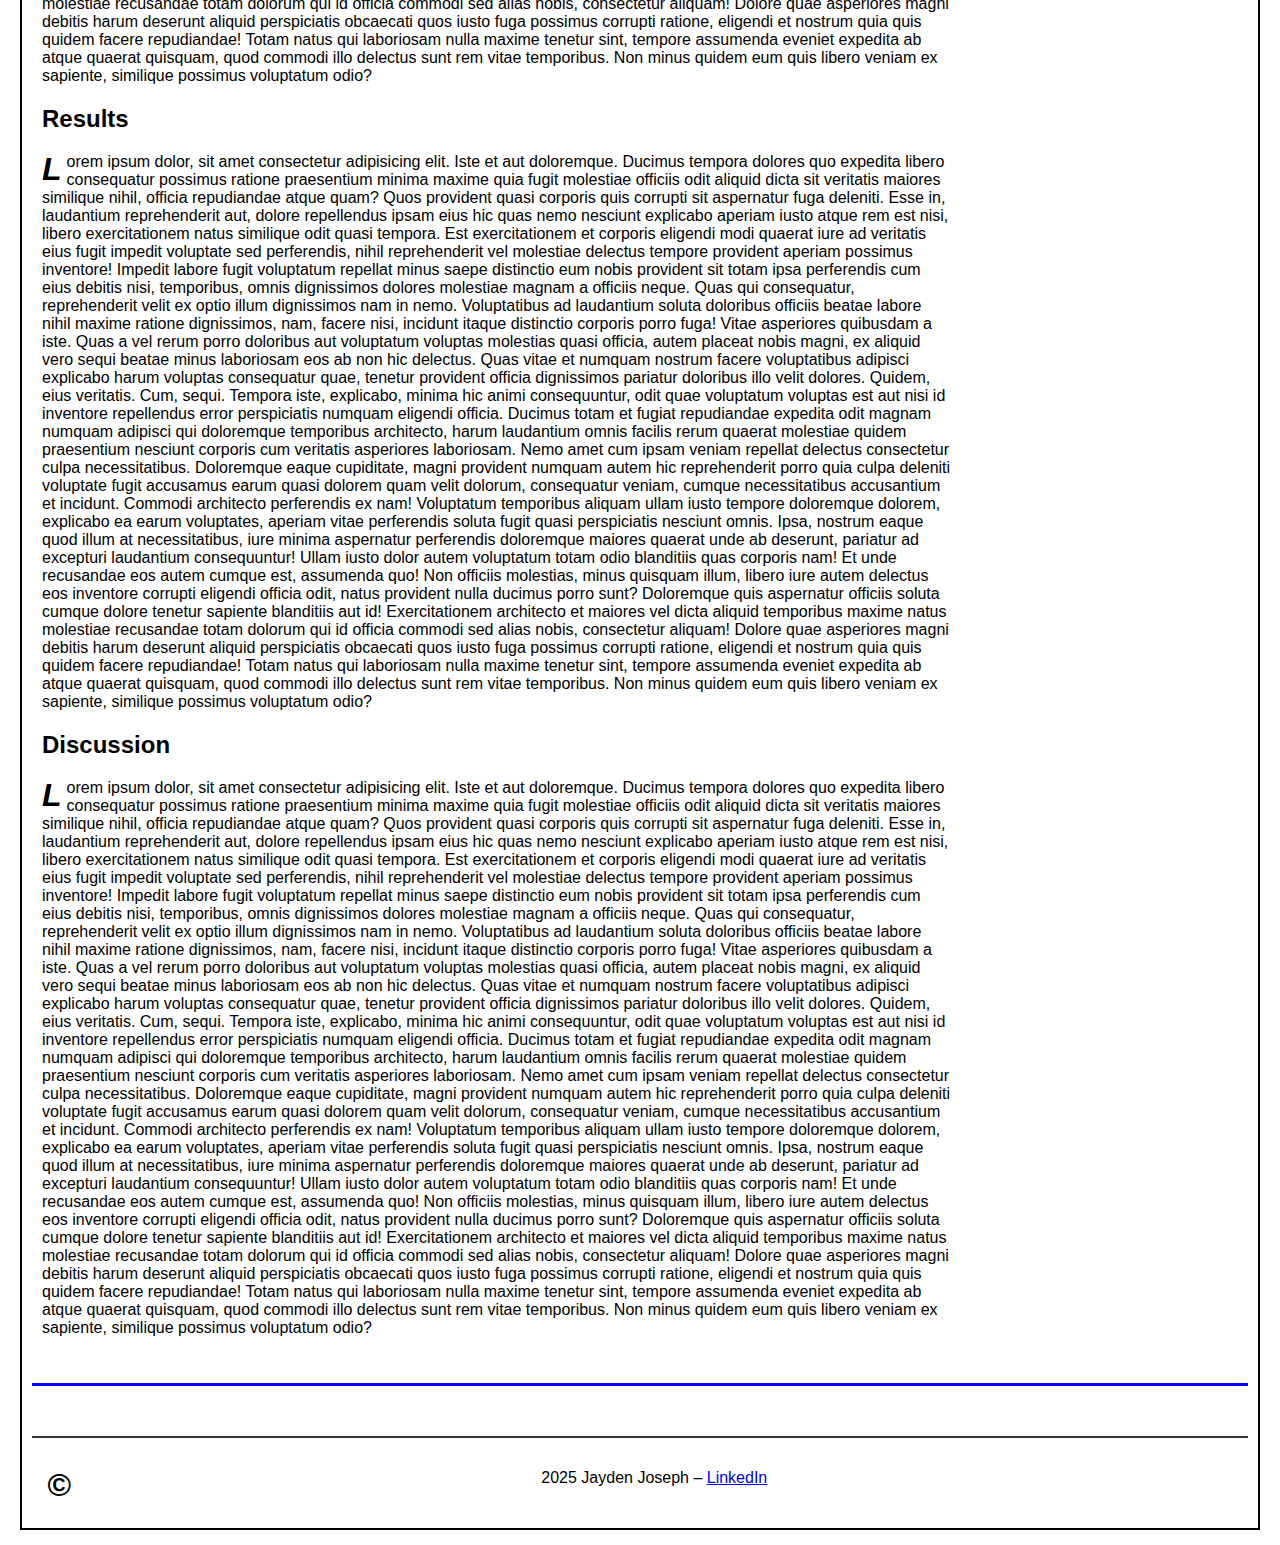
==== commit f6f97f10: "p" ====
--- a/exam.html
+++ b/exam.html
@@ -48,7 +48,7 @@
 
 
       <a href="https://www.nasa.gov" target="_blank">
-        <img src="images/nasa-logo.png" alt="NASA website" class="intro-image" />
+        <img src="images/planet-space-solar-system-space-art-wallpaper-1527760958.jpg" alt="NASA website" class="intro-image" />
       </a>
         <p>Lorem ipsum dolor, sit amet consectetur adipisicing elit. Iste et aut doloremque. Ducimus tempora dolores quo expedita libero consequatur possimus ratione praesentium minima maxime quia fugit molestiae officiis odit aliquid dicta sit veritatis maiores similique nihil, officia repudiandae atque quam? Quos provident quasi corporis quis corrupti sit aspernatur fuga deleniti. Esse in, laudantium reprehenderit aut, dolore repellendus ipsam eius hic quas nemo nesciunt explicabo aperiam iusto atque rem est nisi, libero exercitationem natus similique odit quasi tempora. Est exercitationem et corporis eligendi modi quaerat iure ad veritatis eius fugit impedit voluptate sed perferendis, nihil reprehenderit vel molestiae delectus tempore provident aperiam possimus inventore! Impedit labore fugit voluptatum repellat minus saepe distinctio eum nobis provident sit totam ipsa perferendis cum eius debitis nisi, temporibus, omnis dignissimos dolores molestiae magnam a officiis neque. Quas qui consequatur, reprehenderit velit ex optio illum dignissimos nam in nemo. Voluptatibus ad laudantium soluta doloribus officiis beatae labore nihil maxime ratione dignissimos, nam, facere nisi, incidunt itaque distinctio corporis porro fuga! Vitae asperiores quibusdam a iste. Quas a vel rerum porro doloribus aut voluptatum voluptas molestias quasi officia, autem placeat nobis magni, ex aliquid vero sequi beatae minus laboriosam eos ab non hic delectus. Quas vitae et numquam nostrum facere voluptatibus adipisci explicabo harum voluptas consequatur quae, tenetur provident officia dignissimos pariatur doloribus illo velit dolores. Quidem, eius veritatis. Cum, sequi. Tempora iste, explicabo, minima hic animi consequuntur, odit quae voluptatum voluptas est aut nisi id inventore repellendus error perspiciatis numquam eligendi officia. Ducimus totam et fugiat repudiandae expedita odit magnam numquam adipisci qui doloremque temporibus architecto, harum laudantium omnis facilis rerum quaerat molestiae quidem praesentium nesciunt corporis cum veritatis asperiores laboriosam. Nemo amet cum ipsam veniam repellat delectus consectetur culpa necessitatibus. Doloremque eaque cupiditate, magni provident numquam autem hic reprehenderit porro quia culpa deleniti voluptate fugit accusamus earum quasi dolorem quam velit dolorum, consequatur veniam, cumque necessitatibus accusantium et incidunt. Commodi architecto perferendis ex nam! Voluptatum temporibus aliquam ullam iusto tempore doloremque dolorem, explicabo ea earum voluptates, aperiam vitae perferendis soluta fugit quasi perspiciatis nesciunt omnis. Ipsa, nostrum eaque quod illum at necessitatibus, iure minima aspernatur perferendis doloremque maiores quaerat unde ab deserunt, pariatur ad excepturi laudantium consequuntur! Ullam iusto dolor autem voluptatum totam odio blanditiis quas corporis nam! Et unde recusandae eos autem cumque est, assumenda quo! Non officiis molestias, minus quisquam illum, libero iure autem delectus eos inventore corrupti eligendi officia odit, natus provident nulla ducimus porro sunt? Doloremque quis aspernatur officiis soluta cumque dolore tenetur sapiente blanditiis aut id! Exercitationem architecto et maiores vel dicta aliquid temporibus maxime natus molestiae recusandae totam dolorum qui id officia commodi sed alias nobis, consectetur aliquam! Dolore quae asperiores magni debitis harum deserunt aliquid perspiciatis obcaecati quos iusto fuga possimus corrupti ratione, eligendi et nostrum quia quis quidem facere repudiandae! Totam natus qui laboriosam nulla maxime tenetur sint, tempore assumenda eveniet expedita ab atque quaerat quisquam, quod commodi illo delectus sunt rem vitae temporibus. Non minus quidem eum quis libero veniam ex sapiente, similique possimus voluptatum odio?</p>                
 
--- a/styles/exam.css
+++ b/styles/exam.css
@@ -0,0 +1,123 @@
+/* Body styles */
+body {
+    width: 95%;
+    margin: 15px auto;
+    font-family: sans-serif;
+    background: url('https://www.wallpaperflare.com/static/669/96/924/planet-space-solar-system-space-art-wallpaper.jpg') right repeat-y fixed;
+    border: 2px solid black;
+    padding: 10px;
+  }
+  
+  /* Navigation menu */
+  #nav_menu ul {
+    list-style-type: none;
+    padding: 0;
+    margin: 0;
+  }
+  #nav_menu ul li {
+    float: left;
+  }
+  #nav_menu ul li a {
+    text-align: center;
+    display: block;
+    width: 175px;
+    padding: 1em 0;
+    text-decoration: none;
+    background-color: blue;
+    color: white;
+    font-weight: bold;
+    border-right: 2px solid white;
+  }
+  #nav_menu ul li a.lastitem {
+    border-right: none;
+  }
+  #nav_menu ul li a.current {
+    color: yellow;
+  }
+  #nav_menu ul li a:hover {
+    background-color: darkblue;
+    color: yellow;
+  }
+  #nav_menu::after {
+    content: "";
+    display: table;
+    clear: both;
+  }
+  
+  /* Main layout */
+  .main-content {
+    display: flex;
+    gap: 20px;
+  }
+  
+  article {
+    width: 75%;
+    padding: 10px;
+    background-color: white;
+    z-index: 1;
+    border-left: none; /* moved to aside */
+  }
+  
+  aside {
+    width: 20%;
+    position: fixed;
+    top: 150px;
+    left: 15px;
+    background-color: rgba(200, 220, 255, 0.8);
+    padding: 10px;
+    border-right: 3px dashed blue;
+  }
+  
+  /* List styling */
+  .side-list {
+    list-style-type: upper-roman;
+    padding-left: 20px;
+  }
+  .side-list li {
+    margin-bottom: 10px;
+  }
+  aside ul {
+    list-style-type: square;
+    padding-left: 20px;
+    margin-top: 5px;
+  }
+  
+  /* Paragraph drop cap */
+  p::first-letter,
+  .dropcap {
+    font-size: 2em;
+    font-weight: bold;
+    font-style: italic;
+    float: left;
+    line-height: 1;
+    padding-right: 5px;
+  }
+  
+  /* Image and wrap text */
+  .intro-image {
+    float: left;
+    margin: 10px 15px 10px 0;
+    width: 150px;
+  }
+  
+  .wrap-text {
+    overflow: auto;
+    clear: both;
+    padding-top: 10px;
+  }
+  
+  /* Horizontal lines */
+  hr {
+    border: none;
+    border-top: 3px solid blue;
+    margin: 20px 0;
+  }
+  
+  /* Footer */
+  footer {
+    text-align: center;
+    padding: 15px;
+    margin-top: 50px;
+    border-top: 2px solid #333;
+  }
+  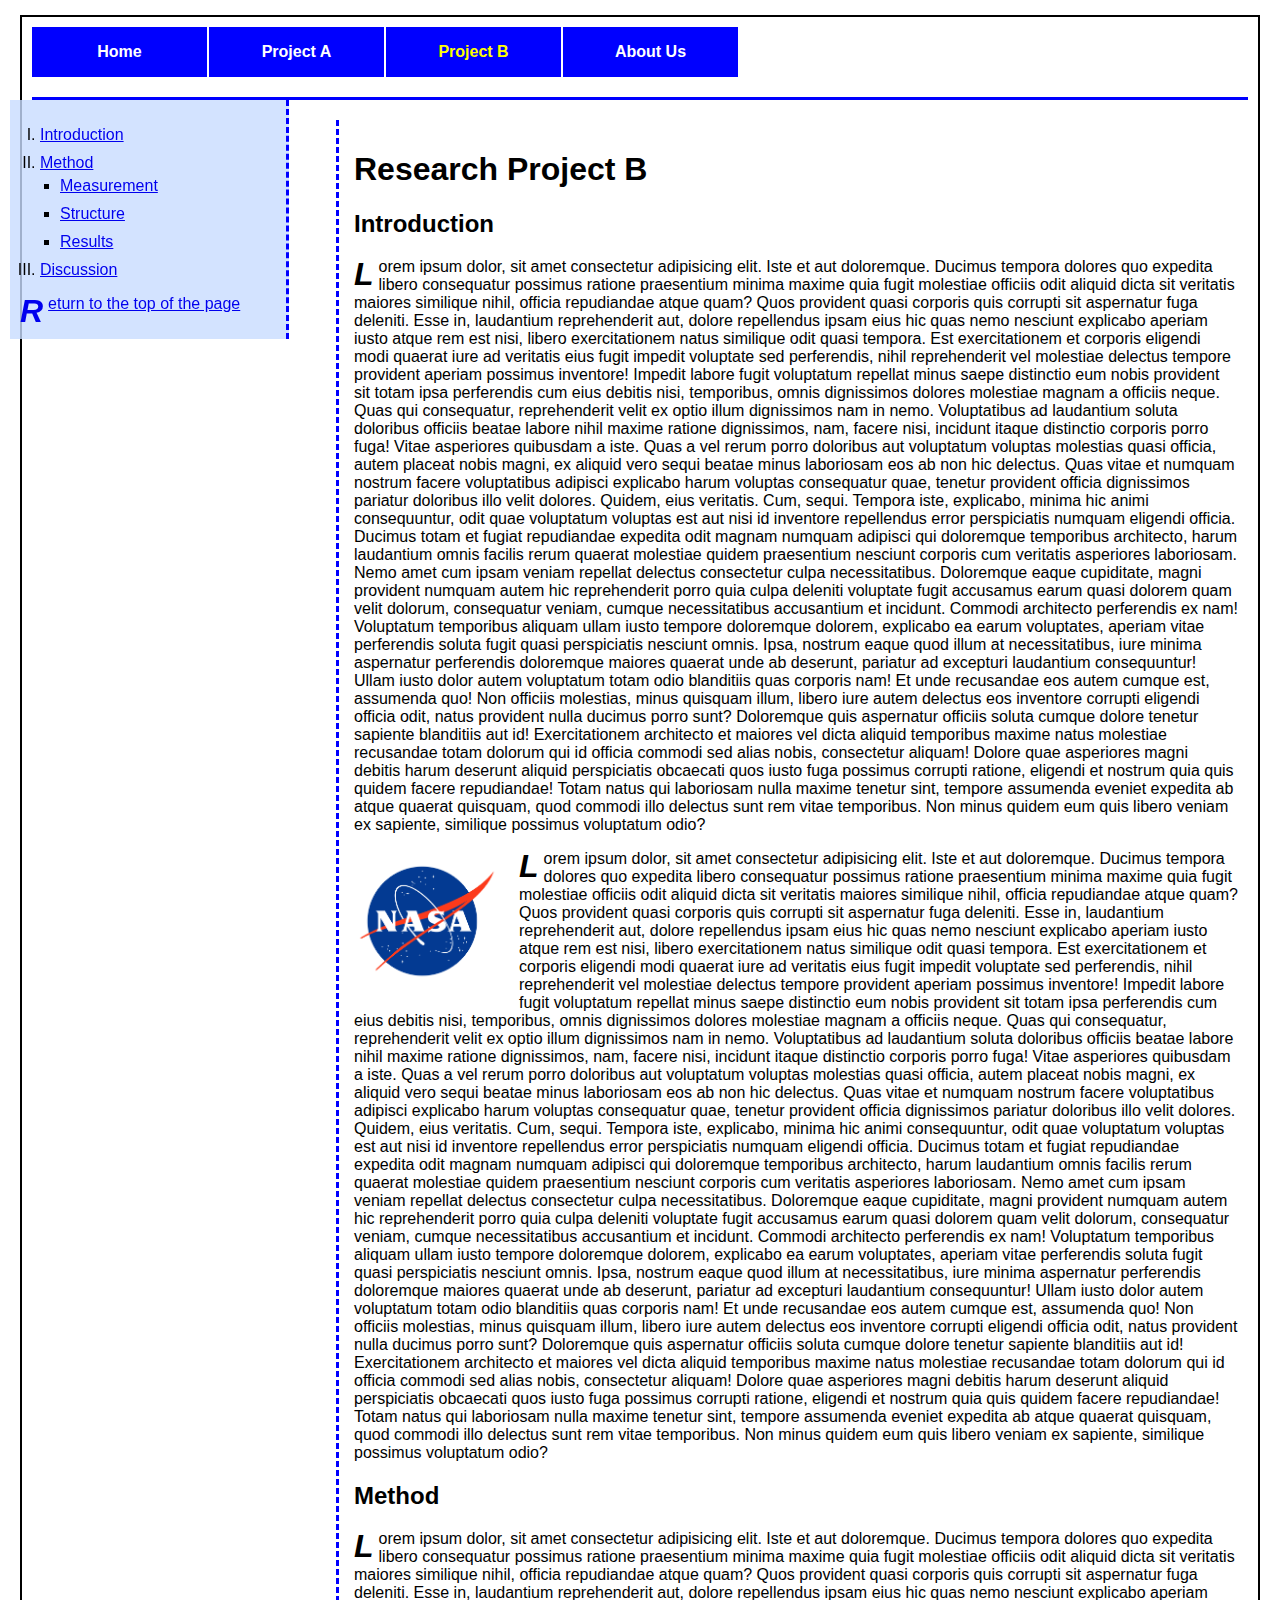
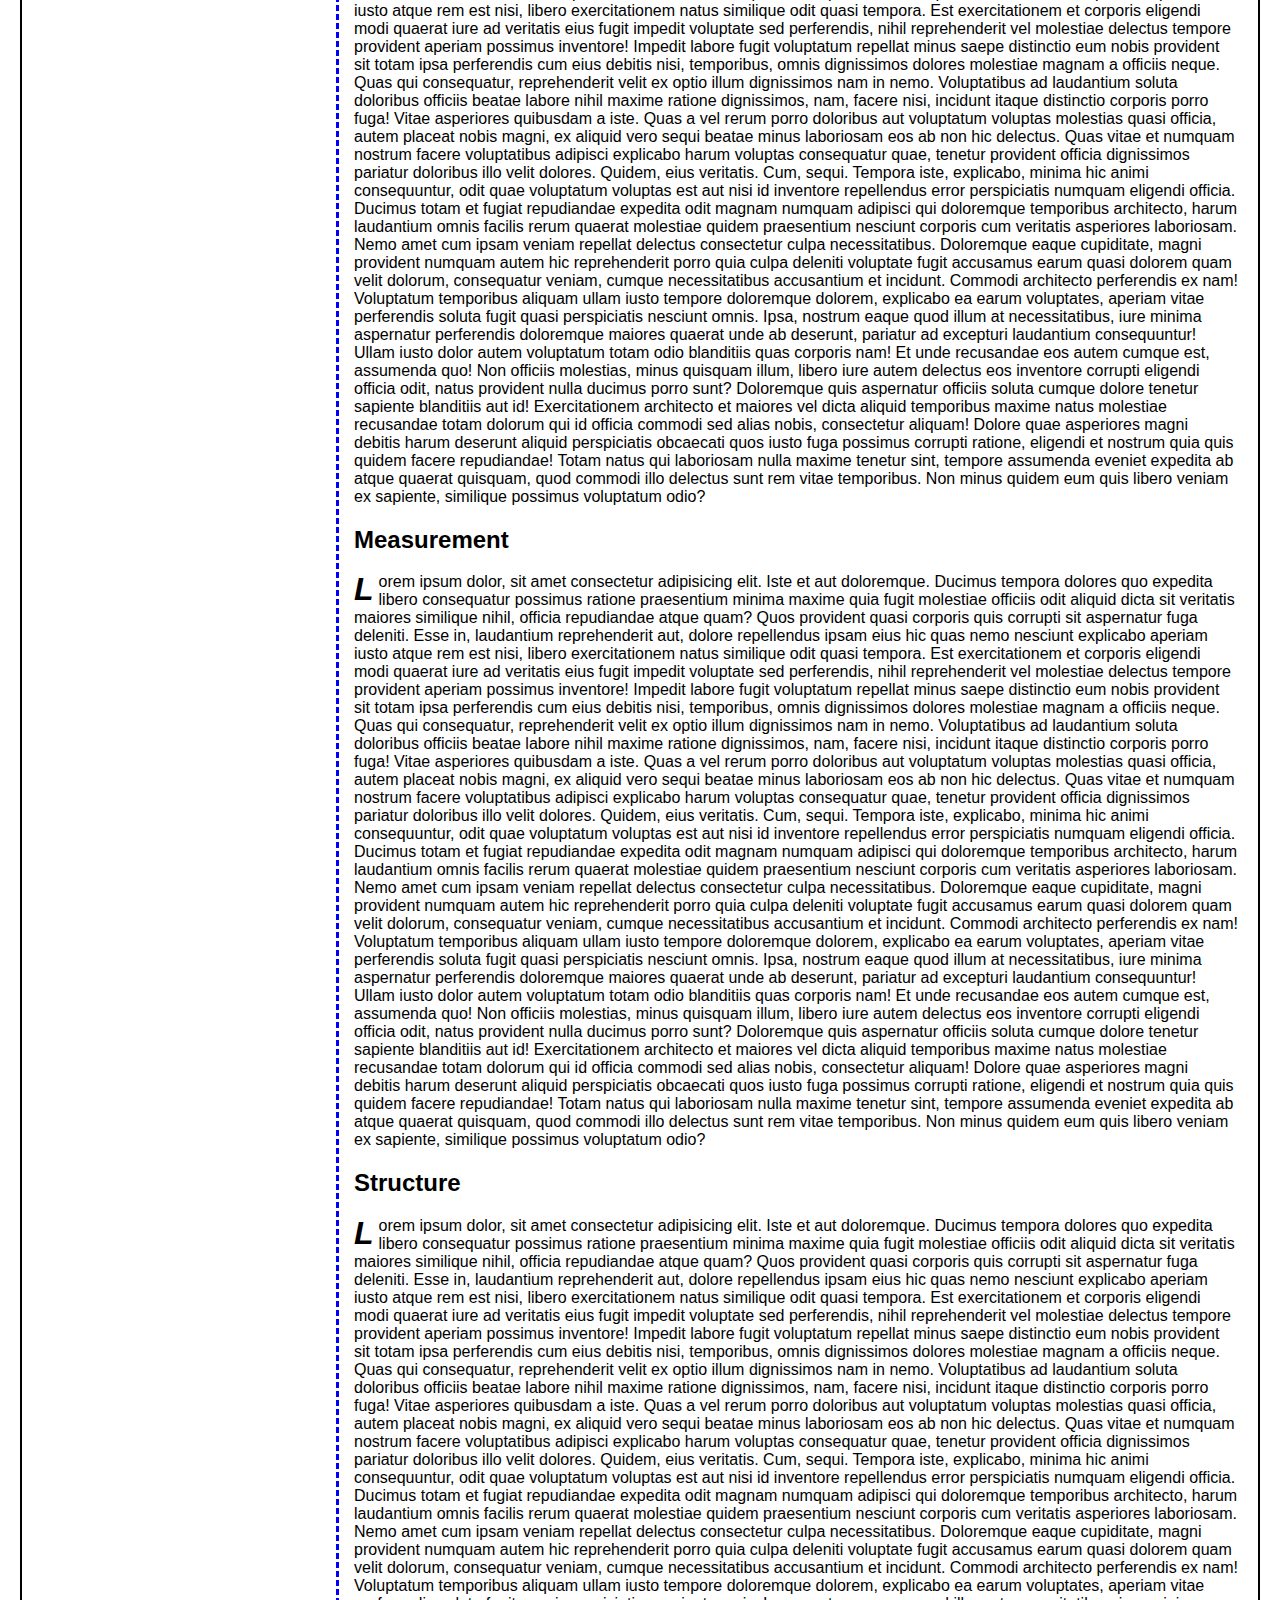
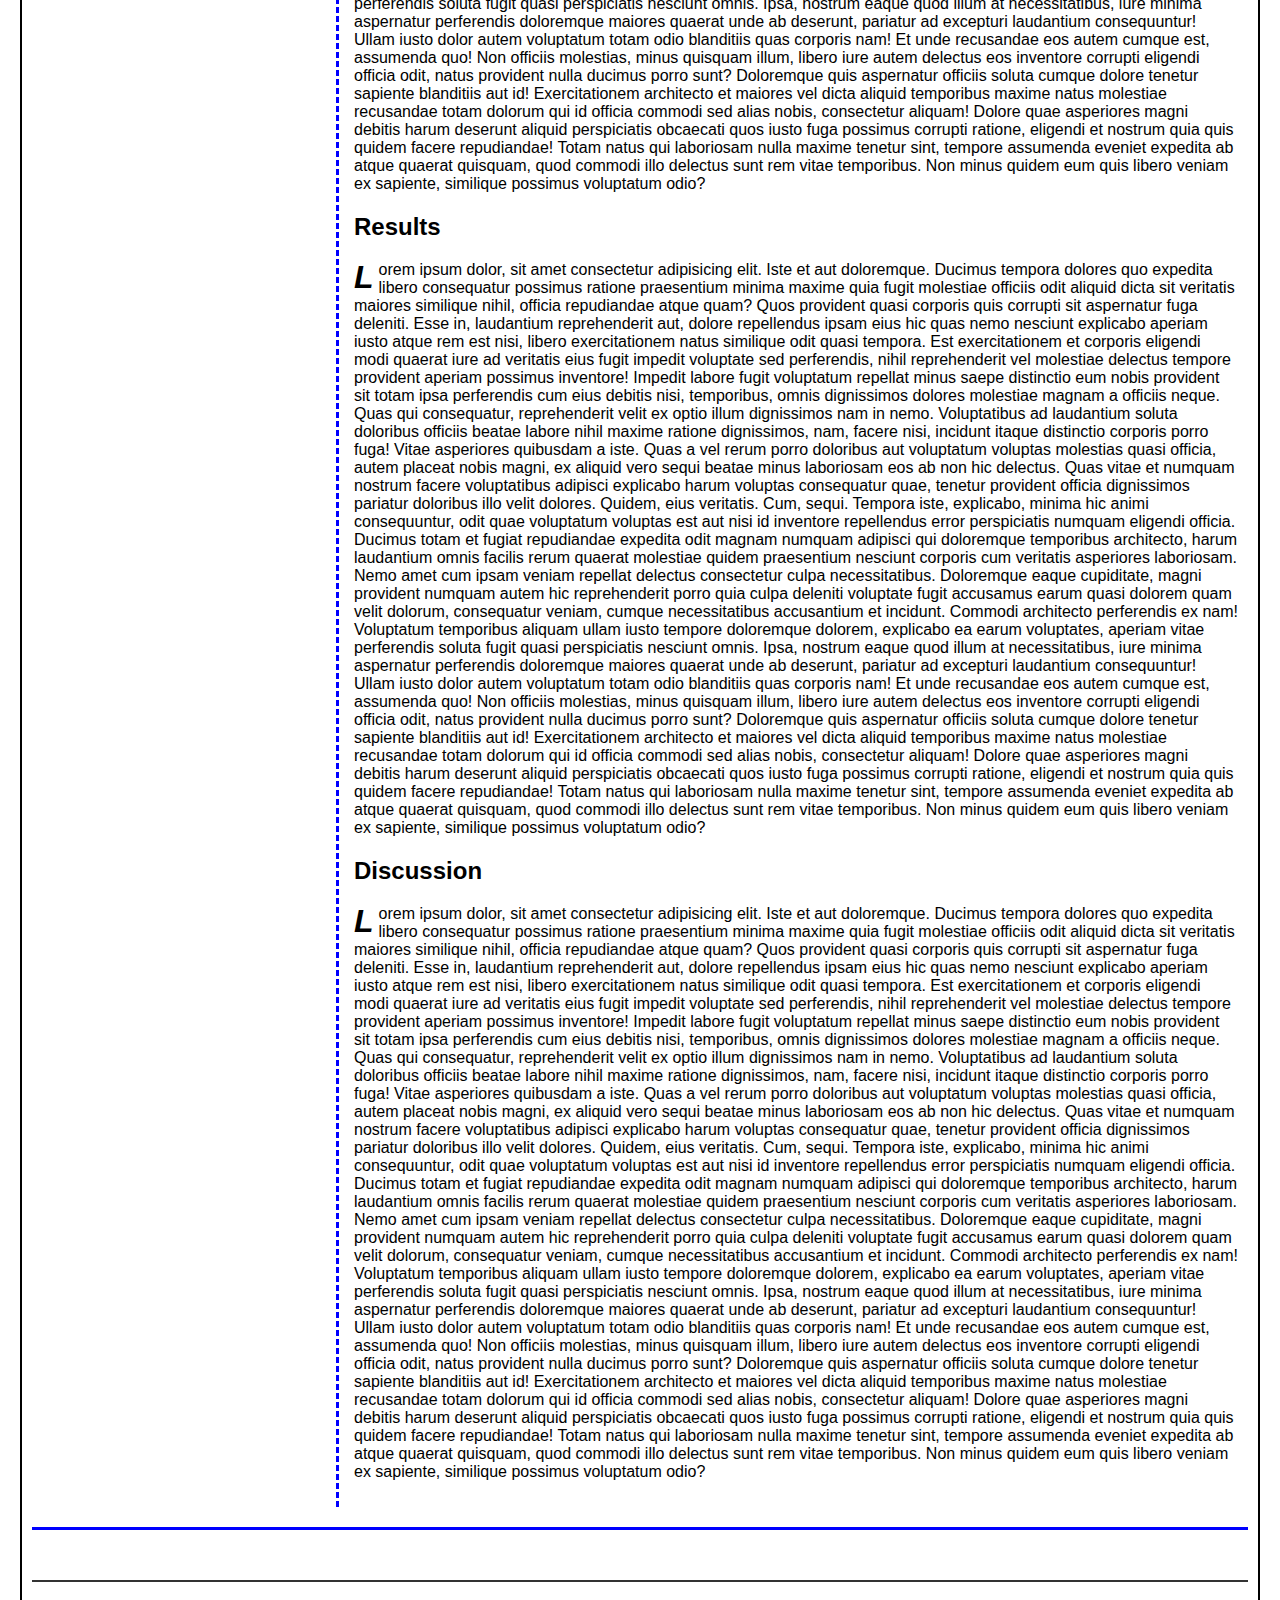
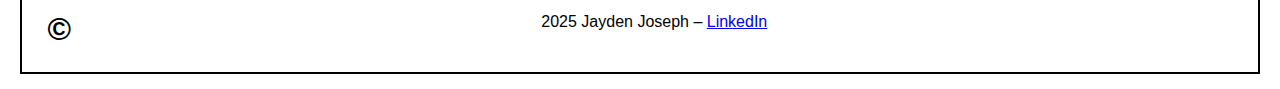
==== commit 757a15f6: "PUSH" ====
--- a/exam.html
+++ b/exam.html
@@ -4,7 +4,7 @@
   <meta charset="UTF-8" />
   <meta name="viewport" content="width=device-width, initial-scale=1.0" />
   <title>Exam Page</title>
-  <link rel="stylesheet" href="styles/exam.css" />
+  <link rel="stylesheet" href="styles/exam.css">
 </head>
 <body>
   <a id="top"></a>
@@ -48,7 +48,7 @@
 
 
       <a href="https://www.nasa.gov" target="_blank">
-        <img src="images/planet-space-solar-system-space-art-wallpaper-1527760958.jpg" alt="NASA website" class="intro-image" />
+        <img src="images/NASA_logo.svg.png" alt="NASA website" class="intro-image" />
       </a>
         <p>Lorem ipsum dolor, sit amet consectetur adipisicing elit. Iste et aut doloremque. Ducimus tempora dolores quo expedita libero consequatur possimus ratione praesentium minima maxime quia fugit molestiae officiis odit aliquid dicta sit veritatis maiores similique nihil, officia repudiandae atque quam? Quos provident quasi corporis quis corrupti sit aspernatur fuga deleniti. Esse in, laudantium reprehenderit aut, dolore repellendus ipsam eius hic quas nemo nesciunt explicabo aperiam iusto atque rem est nisi, libero exercitationem natus similique odit quasi tempora. Est exercitationem et corporis eligendi modi quaerat iure ad veritatis eius fugit impedit voluptate sed perferendis, nihil reprehenderit vel molestiae delectus tempore provident aperiam possimus inventore! Impedit labore fugit voluptatum repellat minus saepe distinctio eum nobis provident sit totam ipsa perferendis cum eius debitis nisi, temporibus, omnis dignissimos dolores molestiae magnam a officiis neque. Quas qui consequatur, reprehenderit velit ex optio illum dignissimos nam in nemo. Voluptatibus ad laudantium soluta doloribus officiis beatae labore nihil maxime ratione dignissimos, nam, facere nisi, incidunt itaque distinctio corporis porro fuga! Vitae asperiores quibusdam a iste. Quas a vel rerum porro doloribus aut voluptatum voluptas molestias quasi officia, autem placeat nobis magni, ex aliquid vero sequi beatae minus laboriosam eos ab non hic delectus. Quas vitae et numquam nostrum facere voluptatibus adipisci explicabo harum voluptas consequatur quae, tenetur provident officia dignissimos pariatur doloribus illo velit dolores. Quidem, eius veritatis. Cum, sequi. Tempora iste, explicabo, minima hic animi consequuntur, odit quae voluptatum voluptas est aut nisi id inventore repellendus error perspiciatis numquam eligendi officia. Ducimus totam et fugiat repudiandae expedita odit magnam numquam adipisci qui doloremque temporibus architecto, harum laudantium omnis facilis rerum quaerat molestiae quidem praesentium nesciunt corporis cum veritatis asperiores laboriosam. Nemo amet cum ipsam veniam repellat delectus consectetur culpa necessitatibus. Doloremque eaque cupiditate, magni provident numquam autem hic reprehenderit porro quia culpa deleniti voluptate fugit accusamus earum quasi dolorem quam velit dolorum, consequatur veniam, cumque necessitatibus accusantium et incidunt. Commodi architecto perferendis ex nam! Voluptatum temporibus aliquam ullam iusto tempore doloremque dolorem, explicabo ea earum voluptates, aperiam vitae perferendis soluta fugit quasi perspiciatis nesciunt omnis. Ipsa, nostrum eaque quod illum at necessitatibus, iure minima aspernatur perferendis doloremque maiores quaerat unde ab deserunt, pariatur ad excepturi laudantium consequuntur! Ullam iusto dolor autem voluptatum totam odio blanditiis quas corporis nam! Et unde recusandae eos autem cumque est, assumenda quo! Non officiis molestias, minus quisquam illum, libero iure autem delectus eos inventore corrupti eligendi officia odit, natus provident nulla ducimus porro sunt? Doloremque quis aspernatur officiis soluta cumque dolore tenetur sapiente blanditiis aut id! Exercitationem architecto et maiores vel dicta aliquid temporibus maxime natus molestiae recusandae totam dolorum qui id officia commodi sed alias nobis, consectetur aliquam! Dolore quae asperiores magni debitis harum deserunt aliquid perspiciatis obcaecati quos iusto fuga possimus corrupti ratione, eligendi et nostrum quia quis quidem facere repudiandae! Totam natus qui laboriosam nulla maxime tenetur sint, tempore assumenda eveniet expedita ab atque quaerat quisquam, quod commodi illo delectus sunt rem vitae temporibus. Non minus quidem eum quis libero veniam ex sapiente, similique possimus voluptatum odio?</p>                
 
--- a/styles/exam.css
+++ b/styles/exam.css
@@ -1,123 +1,126 @@
 /* Body styles */
 body {
-    width: 95%;
-    margin: 15px auto;
-    font-family: sans-serif;
-    background: url('https://www.wallpaperflare.com/static/669/96/924/planet-space-solar-system-space-art-wallpaper.jpg') right repeat-y fixed;
-    border: 2px solid black;
-    padding: 10px;
-  }
-  
-  /* Navigation menu */
-  #nav_menu ul {
-    list-style-type: none;
-    padding: 0;
-    margin: 0;
-  }
-  #nav_menu ul li {
-    float: left;
-  }
-  #nav_menu ul li a {
-    text-align: center;
-    display: block;
-    width: 175px;
-    padding: 1em 0;
-    text-decoration: none;
-    background-color: blue;
-    color: white;
-    font-weight: bold;
-    border-right: 2px solid white;
-  }
-  #nav_menu ul li a.lastitem {
-    border-right: none;
-  }
-  #nav_menu ul li a.current {
-    color: yellow;
-  }
-  #nav_menu ul li a:hover {
-    background-color: darkblue;
-    color: yellow;
-  }
-  #nav_menu::after {
-    content: "";
-    display: table;
-    clear: both;
-  }
-  
-  /* Main layout */
-  .main-content {
-    display: flex;
-    gap: 20px;
-  }
-  
-  article {
-    width: 75%;
-    padding: 10px;
-    background-color: white;
-    z-index: 1;
-    border-left: none; /* moved to aside */
-  }
-  
-  aside {
-    width: 20%;
-    position: fixed;
-    top: 150px;
-    left: 15px;
-    background-color: rgba(200, 220, 255, 0.8);
-    padding: 10px;
-    border-right: 3px dashed blue;
-  }
-  
-  /* List styling */
-  .side-list {
-    list-style-type: upper-roman;
-    padding-left: 20px;
-  }
-  .side-list li {
-    margin-bottom: 10px;
-  }
-  aside ul {
-    list-style-type: square;
-    padding-left: 20px;
-    margin-top: 5px;
-  }
-  
-  /* Paragraph drop cap */
-  p::first-letter,
-  .dropcap {
-    font-size: 2em;
-    font-weight: bold;
-    font-style: italic;
-    float: left;
-    line-height: 1;
-    padding-right: 5px;
-  }
-  
-  /* Image and wrap text */
-  .intro-image {
-    float: left;
-    margin: 10px 15px 10px 0;
-    width: 150px;
-  }
-  
-  .wrap-text {
-    overflow: auto;
-    clear: both;
-    padding-top: 10px;
-  }
-  
-  /* Horizontal lines */
-  hr {
-    border: none;
-    border-top: 3px solid blue;
-    margin: 20px 0;
-  }
-  
-  /* Footer */
-  footer {
-    text-align: center;
-    padding: 15px;
-    margin-top: 50px;
-    border-top: 2px solid #333;
-  }
-  +  width: 95%;
+  margin: 15px auto;
+  font-family: sans-serif;
+  background: url('https://www.wallpaperflare.com/static/669/96/924/planet-space-solar-system-space-art-wallpaper.jpg') right repeat-y fixed;
+  border: 2px solid black;
+  padding: 10px;
+  overflow-x: hidden;
+}
+
+/* Navigation menu */
+#nav_menu ul {
+  list-style-type: none;
+  padding: 0;
+  margin: 0;
+}
+#nav_menu ul li {
+  float: left;
+}
+#nav_menu ul li a {
+  text-align: center;
+  display: block;
+  width: 175px;
+  padding: 1em 0;
+  text-decoration: none;
+  background-color: blue;
+  color: white;
+  font-weight: bold;
+  border-right: 2px solid white;
+}
+#nav_menu ul li a.lastitem {
+  border-right: none;
+}
+#nav_menu ul li a.current {
+  color: yellow;
+}
+#nav_menu ul li a:hover {
+  background-color: darkblue;
+  color: yellow;
+}
+#nav_menu::after {
+  content: "";
+  display: table;
+  clear: both;
+}
+
+/* Main layout */
+.main-content {
+  display: flex;
+  gap: 20px;
+}
+
+article {
+  width: 75%;
+  padding: 10px;
+  background-color: white;
+  z-index: 1;
+  margin-left: 25%;
+  border-left: 3px dashed blue;
+  padding-left: 15px;
+}
+
+aside {
+  width: 20%;
+  position: fixed;
+  top: 100px;
+  left: 10px;
+  background-color: rgba(200, 220, 255, 0.8);
+  padding: 10px;
+  border-right: 3px dashed blue;
+  z-index: 2;
+}
+
+/* List styling */
+.side-list {
+  list-style-type: upper-roman;
+  padding-left: 20px;
+}
+.side-list li {
+  margin-bottom: 10px;
+}
+aside ul {
+  list-style-type: square;
+  padding-left: 20px;
+  margin-top: 5px;
+}
+
+/* Paragraph drop cap */
+p::first-letter,
+.dropcap {
+  font-size: 2em;
+  font-weight: bold;
+  font-style: italic;
+  float: left;
+  line-height: 1;
+  padding-right: 5px;
+}
+
+/* Image and wrap text */
+.intro-image {
+  float: left;
+  margin: 10px 15px 10px 0;
+  width: 150px;
+}
+
+.wrap-text {
+  overflow: auto;
+  clear: both;
+  padding-top: 10px;
+}
+
+/* Horizontal lines */
+hr {
+  border: none;
+  border-top: 3px solid blue;
+  margin: 20px 0;
+}
+
+/* Footer */
+footer {
+  text-align: center;
+  padding: 15px;
+  margin-top: 50px;
+  border-top: 2px solid #333;
+}
